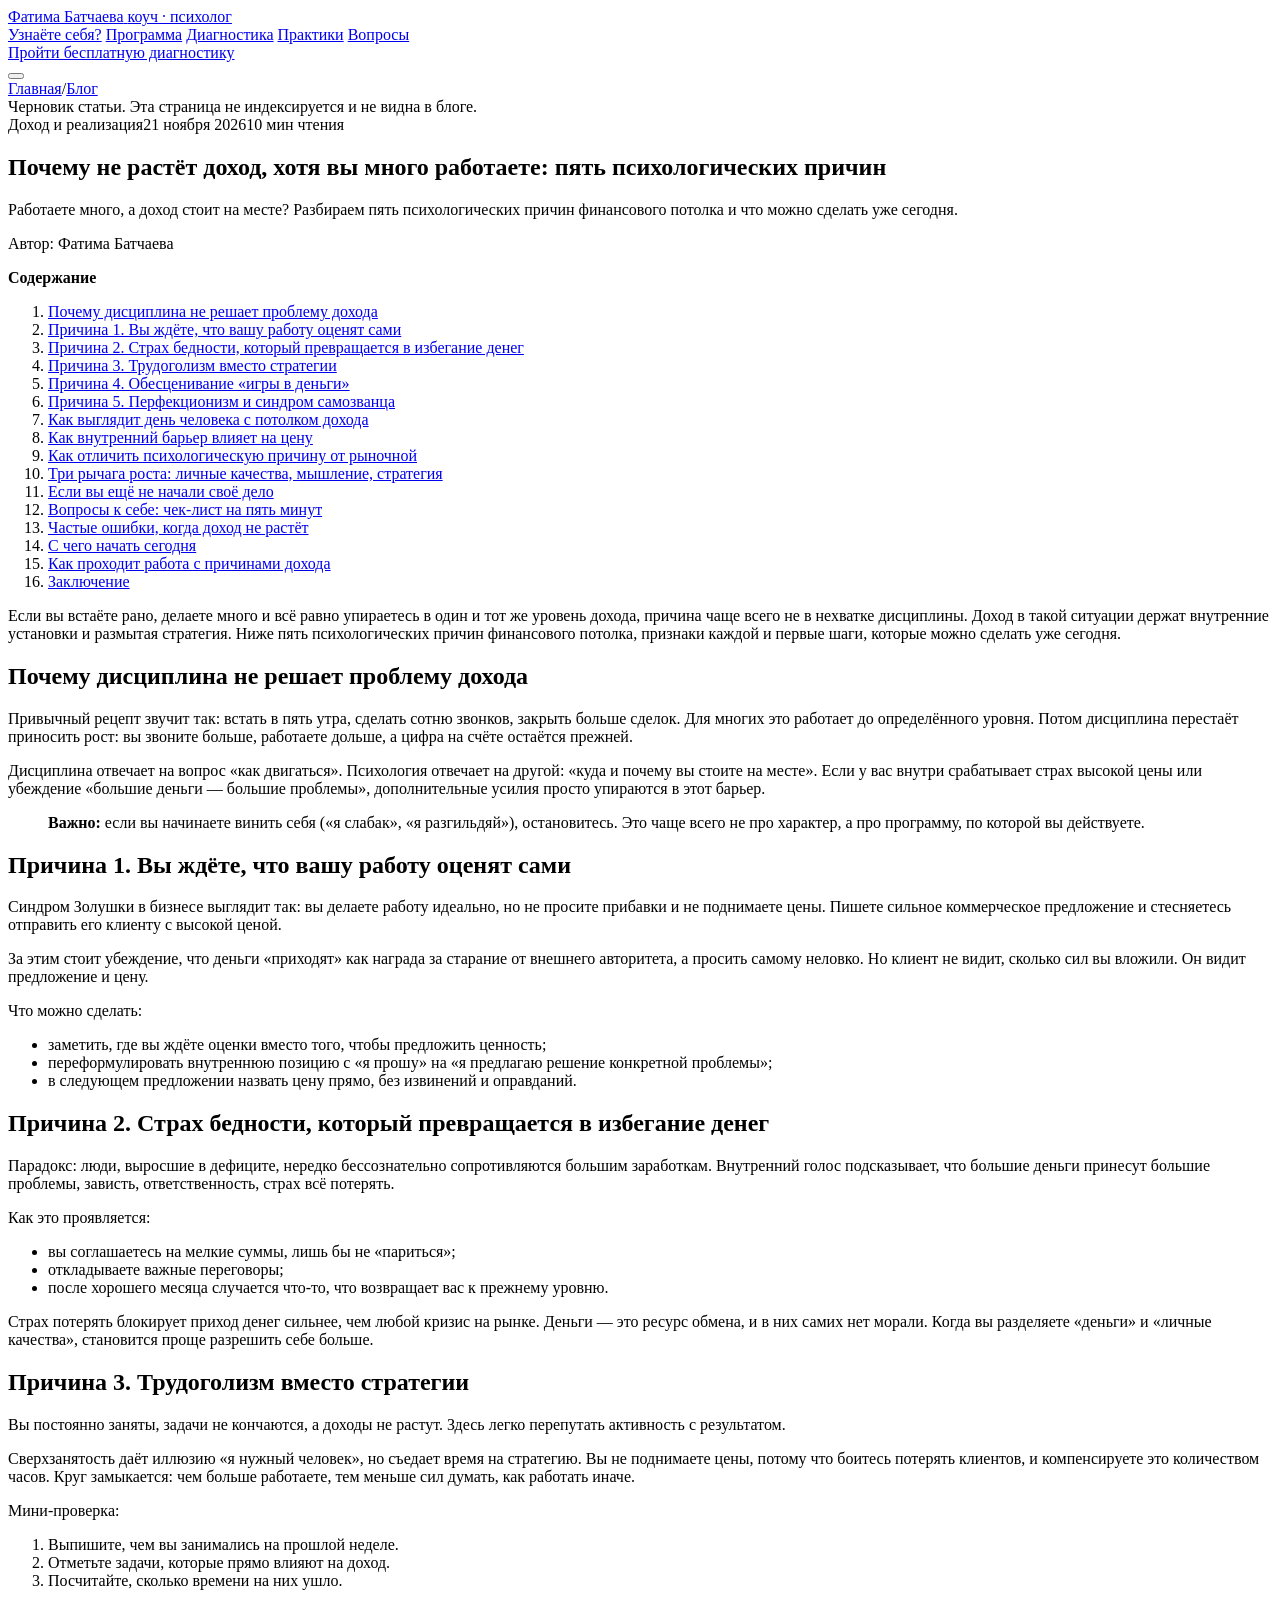
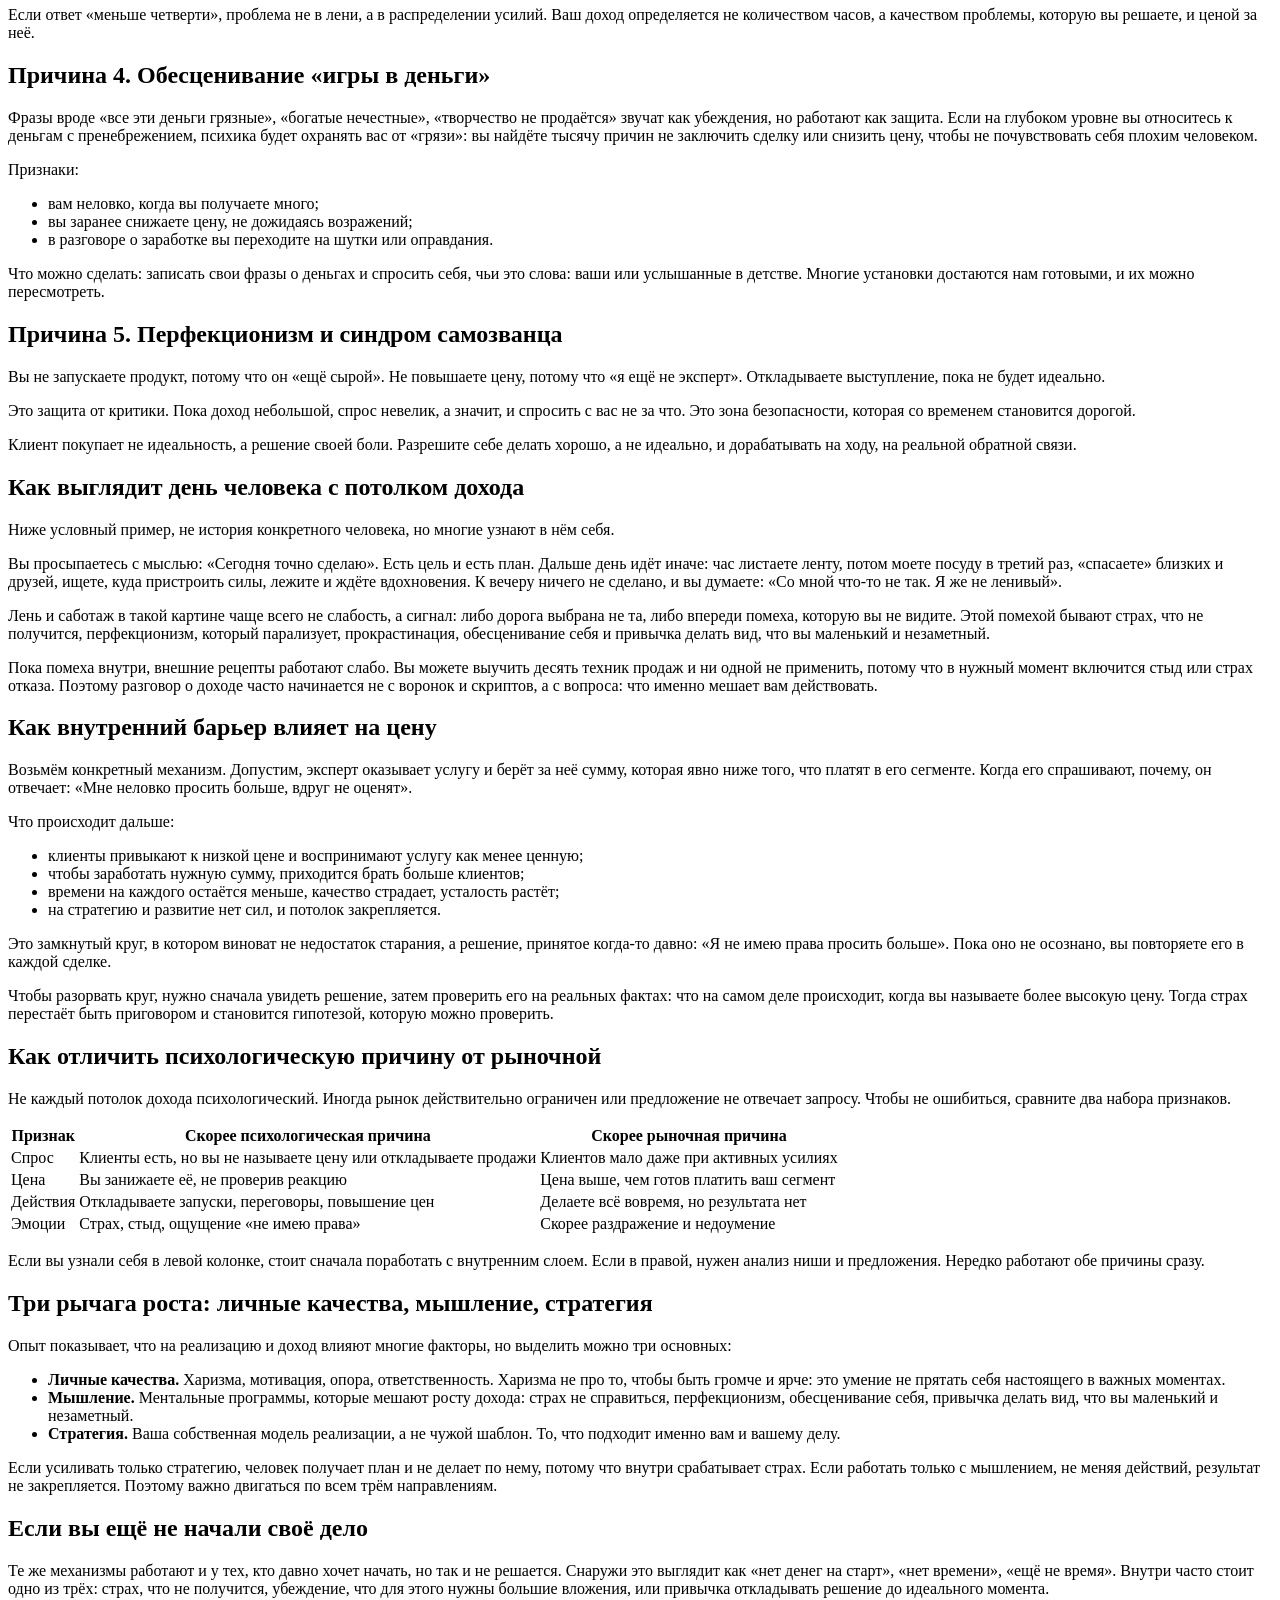
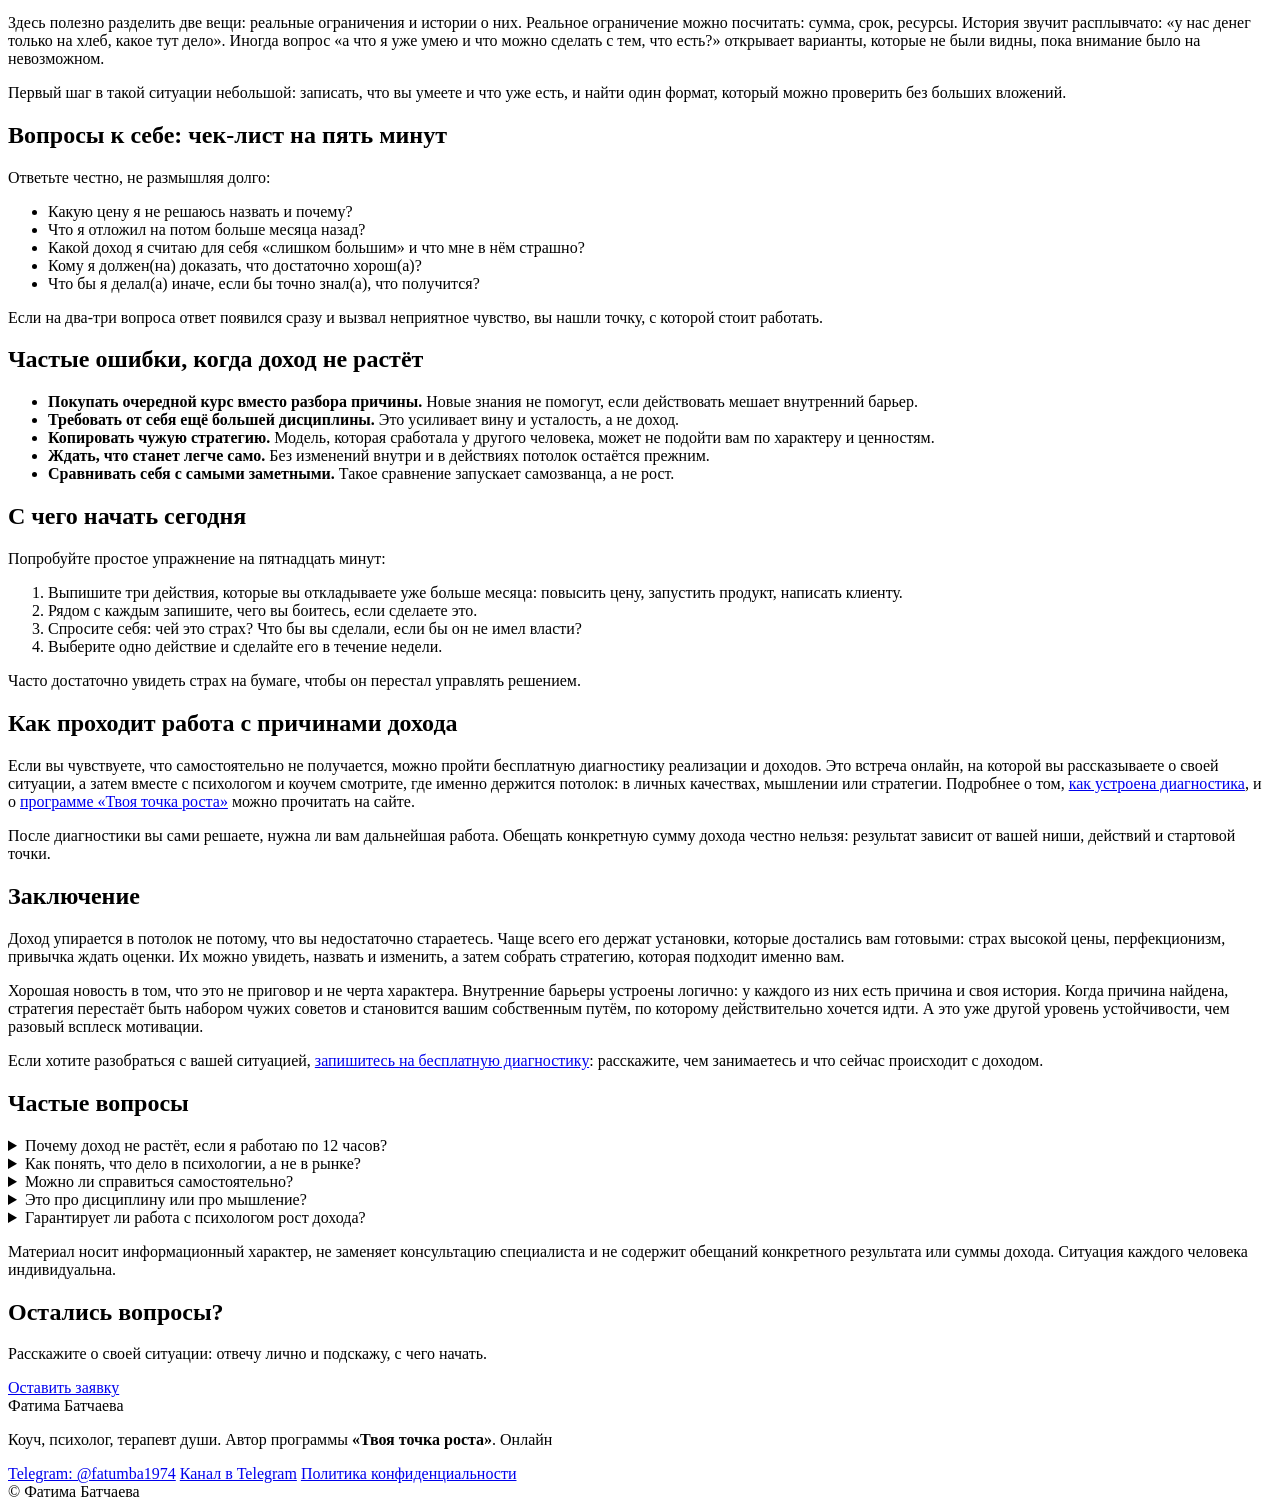
==== blog/preview/c5f47f5d8909/pochemu-ne-rastet-dohod/index.html @ 49884353 "blog: автообновление" ====
<!DOCTYPE html>
<html lang="ru">
<head>
<meta charset="UTF-8">
<meta name="viewport" content="width=device-width, initial-scale=1.0">
<title>Почему не растёт доход, хотя вы много работаете</title>
<meta name="description" content="Работаете много, а доход стоит на месте? Разбираем пять психологических причин финансового потолка и что можно сделать уже сегодня.">
<link rel="canonical" href="https://murzzsite.github.io/batchaeva-tochka-rosta/blog/pochemu-ne-rastet-dohod/">
<meta name="robots" content="noindex, nofollow">
<meta property="og:type" content="article">
<meta property="og:title" content="Почему не растёт доход, хотя вы много работаете">
<meta property="og:description" content="Работаете много, а доход стоит на месте? Разбираем пять психологических причин финансового потолка и что можно сделать уже сегодня.">
<meta property="og:url" content="https://murzzsite.github.io/batchaeva-tochka-rosta/blog/pochemu-ne-rastet-dohod/">
<meta property="og:locale" content="ru_RU">

<link rel="alternate" type="application/rss+xml" title="Фатима Батчаева — блог" href="https://murzzsite.github.io/batchaeva-tochka-rosta/feed.xml">

<link rel="preconnect" href="https://fonts.googleapis.com">
<link rel="preconnect" href="https://fonts.gstatic.com" crossorigin>
<link href="https://fonts.googleapis.com/css2?family=Playfair+Display:wght@500;600;700&family=Inter:wght@400;500;600;700;800&display=swap" rel="stylesheet">
<link rel="stylesheet" href="/batchaeva-tochka-rosta/styles.css">
<link rel="stylesheet" href="/batchaeva-tochka-rosta/blog/blog.css">
<link rel="stylesheet" href="/batchaeva-tochka-rosta/blog/blog.css">

</head>
<body class="b-page">
<header class="header" id="header">
  <div class="container header__inner">
    <a href="/batchaeva-tochka-rosta/#top" class="logo">
      <span class="logo__main">Фатима Батчаева</span>
      <span class="logo__suffix">коуч · психолог</span>
    </a>
    <nav class="nav" id="nav">
      <a href="/batchaeva-tochka-rosta/#recognize">Узнаёте себя?</a>
      <a href="/batchaeva-tochka-rosta/#program">Программа</a>
      <a href="/batchaeva-tochka-rosta/#diagnostic">Диагностика</a>
      <a href="/batchaeva-tochka-rosta/#practices">Практики</a>
      <a href="/batchaeva-tochka-rosta/#faq">Вопросы</a>
    <!-- BLOGNAV:START --><!-- BLOGNAV:END --></nav>
    <div class="header__actions">
      <a href="/batchaeva-tochka-rosta/#contact" class="btn btn--primary btn--sm">Пройти бесплатную диагностику</a>
    </div>
    <button class="burger" id="burger" aria-label="Меню">
      <span></span><span></span><span></span>
    </button>
  </div>
</header>
<main class="blog">

<article class="b-article">
  <nav class="b-crumbs" aria-label="Хлебные крошки"><a href="/batchaeva-tochka-rosta/">Главная</a><span>/</span><a href="/batchaeva-tochka-rosta/blog/">Блог</a></nav>
  <div class="b-preview">Черновик статьи. Эта страница не индексируется и не видна в блоге.</div>
  <header class="b-head">
    <div class="b-meta"><span class="b-chip">Доход и реализация</span><time datetime="2026-11-21">21 ноября 2026</time><span>10 мин чтения</span></div>
    <h1>Почему не растёт доход, хотя вы много работаете: пять психологических причин</h1>
    <p class="b-lead">Работаете много, а доход стоит на месте? Разбираем пять психологических причин финансового потолка и что можно сделать уже сегодня.</p>
    <p class="b-author">Автор: Фатима Батчаева</p>
  </header>
  
  <nav class="b-toc" aria-label="Содержание"><strong>Содержание</strong><ol><li><a href="#pochemu-disciplina-ne-reshaet-problemu-dohoda">Почему дисциплина не решает проблему дохода</a></li><li><a href="#prichina-1-vy-zhdete-chto-vashu-rabotu-ocenyat-sami">Причина 1. Вы ждёте, что вашу работу оценят сами</a></li><li><a href="#prichina-2-strah-bednosti-kotoryy-prevraschaetsya-v-izbegani">Причина 2. Страх бедности, который превращается в избегание денег</a></li><li><a href="#prichina-3-trudogolizm-vmesto-strategii">Причина 3. Трудоголизм вместо стратегии</a></li><li><a href="#prichina-4-obescenivanie-igry-v-dengi">Причина 4. Обесценивание «игры в деньги»</a></li><li><a href="#prichina-5-perfekcionizm-i-sindrom-samozvanca">Причина 5. Перфекционизм и синдром самозванца</a></li><li><a href="#kak-vyglyadit-den-cheloveka-s-potolkom-dohoda">Как выглядит день человека с потолком дохода</a></li><li><a href="#kak-vnutrenniy-barer-vliyaet-na-cenu">Как внутренний барьер влияет на цену</a></li><li><a href="#kak-otlichit-psihologicheskuyu-prichinu-ot-rynochnoy">Как отличить психологическую причину от рыночной</a></li><li><a href="#tri-rychaga-rosta-lichnye-kachestva-myshlenie-strategiya">Три рычага роста: личные качества, мышление, стратегия</a></li><li><a href="#esli-vy-esche-ne-nachali-svoe-delo">Если вы ещё не начали своё дело</a></li><li><a href="#voprosy-k-sebe-chek-list-na-pyat-minut">Вопросы к себе: чек-лист на пять минут</a></li><li><a href="#chastye-oshibki-kogda-dohod-ne-rastet">Частые ошибки, когда доход не растёт</a></li><li><a href="#s-chego-nachat-segodnya">С чего начать сегодня</a></li><li><a href="#kak-prohodit-rabota-s-prichinami-dohoda">Как проходит работа с причинами дохода</a></li><li><a href="#zaklyuchenie">Заключение</a></li></ol></nav>
  <div class="b-content"><p>Если вы встаёте рано, делаете много и всё равно упираетесь в один и тот же уровень дохода, причина чаще всего не в нехватке дисциплины. Доход в такой ситуации держат внутренние установки и размытая стратегия. Ниже пять психологических причин финансового потолка, признаки каждой и первые шаги, которые можно сделать уже сегодня.</p>
<h2 id="pochemu-disciplina-ne-reshaet-problemu-dohoda">Почему дисциплина не решает проблему дохода</h2>
<p>Привычный рецепт звучит так: встать в пять утра, сделать сотню звонков, закрыть больше сделок. Для многих это работает до определённого уровня. Потом дисциплина перестаёт приносить рост: вы звоните больше, работаете дольше, а цифра на счёте остаётся прежней.</p>
<p>Дисциплина отвечает на вопрос «как двигаться». Психология отвечает на другой: «куда и почему вы стоите на месте». Если у вас внутри срабатывает страх высокой цены или убеждение «большие деньги — большие проблемы», дополнительные усилия просто упираются в этот барьер.</p>
<blockquote><p><strong>Важно:</strong> если вы начинаете винить себя («я слабак», «я разгильдяй»), остановитесь. Это чаще всего не про характер, а про программу, по которой вы действуете.</p></blockquote>
<h2 id="prichina-1-vy-zhdete-chto-vashu-rabotu-ocenyat-sami">Причина 1. Вы ждёте, что вашу работу оценят сами</h2>
<p>Синдром Золушки в бизнесе выглядит так: вы делаете работу идеально, но не просите прибавки и не поднимаете цены. Пишете сильное коммерческое предложение и стесняетесь отправить его клиенту с высокой ценой.</p>
<p>За этим стоит убеждение, что деньги «приходят» как награда за старание от внешнего авторитета, а просить самому неловко. Но клиент не видит, сколько сил вы вложили. Он видит предложение и цену.</p>
<p>Что можно сделать:</p>
<ul><li>заметить, где вы ждёте оценки вместо того, чтобы предложить ценность;</li><li>переформулировать внутреннюю позицию с «я прошу» на «я предлагаю решение конкретной проблемы»;</li><li>в следующем предложении назвать цену прямо, без извинений и оправданий.</li></ul>
<h2 id="prichina-2-strah-bednosti-kotoryy-prevraschaetsya-v-izbegani">Причина 2. Страх бедности, который превращается в избегание денег</h2>
<p>Парадокс: люди, выросшие в дефиците, нередко бессознательно сопротивляются большим заработкам. Внутренний голос подсказывает, что большие деньги принесут большие проблемы, зависть, ответственность, страх всё потерять.</p>
<p>Как это проявляется:</p>
<ul><li>вы соглашаетесь на мелкие суммы, лишь бы не «париться»;</li><li>откладываете важные переговоры;</li><li>после хорошего месяца случается что-то, что возвращает вас к прежнему уровню.</li></ul>
<p>Страх потерять блокирует приход денег сильнее, чем любой кризис на рынке. Деньги — это ресурс обмена, и в них самих нет морали. Когда вы разделяете «деньги» и «личные качества», становится проще разрешить себе больше.</p>
<h2 id="prichina-3-trudogolizm-vmesto-strategii">Причина 3. Трудоголизм вместо стратегии</h2>
<p>Вы постоянно заняты, задачи не кончаются, а доходы не растут. Здесь легко перепутать активность с результатом.</p>
<p>Сверхзанятость даёт иллюзию «я нужный человек», но съедает время на стратегию. Вы не поднимаете цены, потому что боитесь потерять клиентов, и компенсируете это количеством часов. Круг замыкается: чем больше работаете, тем меньше сил думать, как работать иначе.</p>
<p>Мини-проверка:</p>
<ol><li>Выпишите, чем вы занимались на прошлой неделе.</li><li>Отметьте задачи, которые прямо влияют на доход.</li><li>Посчитайте, сколько времени на них ушло.</li></ol>
<p>Если ответ «меньше четверти», проблема не в лени, а в распределении усилий. Ваш доход определяется не количеством часов, а качеством проблемы, которую вы решаете, и ценой за неё.</p>
<h2 id="prichina-4-obescenivanie-igry-v-dengi">Причина 4. Обесценивание «игры в деньги»</h2>
<p>Фразы вроде «все эти деньги грязные», «богатые нечестные», «творчество не продаётся» звучат как убеждения, но работают как защита. Если на глубоком уровне вы относитесь к деньгам с пренебрежением, психика будет охранять вас от «грязи»: вы найдёте тысячу причин не заключить сделку или снизить цену, чтобы не почувствовать себя плохим человеком.</p>
<p>Признаки:</p>
<ul><li>вам неловко, когда вы получаете много;</li><li>вы заранее снижаете цену, не дожидаясь возражений;</li><li>в разговоре о заработке вы переходите на шутки или оправдания.</li></ul>
<p>Что можно сделать: записать свои фразы о деньгах и спросить себя, чьи это слова: ваши или услышанные в детстве. Многие установки достаются нам готовыми, и их можно пересмотреть.</p>
<h2 id="prichina-5-perfekcionizm-i-sindrom-samozvanca">Причина 5. Перфекционизм и синдром самозванца</h2>
<p>Вы не запускаете продукт, потому что он «ещё сырой». Не повышаете цену, потому что «я ещё не эксперт». Откладываете выступление, пока не будет идеально.</p>
<p>Это защита от критики. Пока доход небольшой, спрос невелик, а значит, и спросить с вас не за что. Это зона безопасности, которая со временем становится дорогой.</p>
<p>Клиент покупает не идеальность, а решение своей боли. Разрешите себе делать хорошо, а не идеально, и дорабатывать на ходу, на реальной обратной связи.</p>
<h2 id="kak-vyglyadit-den-cheloveka-s-potolkom-dohoda">Как выглядит день человека с потолком дохода</h2>
<p>Ниже условный пример, не история конкретного человека, но многие узнают в нём себя.</p>
<p>Вы просыпаетесь с мыслью: «Сегодня точно сделаю». Есть цель и есть план. Дальше день идёт иначе: час листаете ленту, потом моете посуду в третий раз, «спасаете» близких и друзей, ищете, куда пристроить силы, лежите и ждёте вдохновения. К вечеру ничего не сделано, и вы думаете: «Со мной что-то не так. Я же не ленивый».</p>
<p>Лень и саботаж в такой картине чаще всего не слабость, а сигнал: либо дорога выбрана не та, либо впереди помеха, которую вы не видите. Этой помехой бывают страх, что не получится, перфекционизм, который парализует, прокрастинация, обесценивание себя и привычка делать вид, что вы маленький и незаметный.</p>
<p>Пока помеха внутри, внешние рецепты работают слабо. Вы можете выучить десять техник продаж и ни одной не применить, потому что в нужный момент включится стыд или страх отказа. Поэтому разговор о доходе часто начинается не с воронок и скриптов, а с вопроса: что именно мешает вам действовать.</p>
<h2 id="kak-vnutrenniy-barer-vliyaet-na-cenu">Как внутренний барьер влияет на цену</h2>
<p>Возьмём конкретный механизм. Допустим, эксперт оказывает услугу и берёт за неё сумму, которая явно ниже того, что платят в его сегменте. Когда его спрашивают, почему, он отвечает: «Мне неловко просить больше, вдруг не оценят».</p>
<p>Что происходит дальше:</p>
<ul><li>клиенты привыкают к низкой цене и воспринимают услугу как менее ценную;</li><li>чтобы заработать нужную сумму, приходится брать больше клиентов;</li><li>времени на каждого остаётся меньше, качество страдает, усталость растёт;</li><li>на стратегию и развитие нет сил, и потолок закрепляется.</li></ul>
<p>Это замкнутый круг, в котором виноват не недостаток старания, а решение, принятое когда-то давно: «Я не имею права просить больше». Пока оно не осознано, вы повторяете его в каждой сделке.</p>
<p>Чтобы разорвать круг, нужно сначала увидеть решение, затем проверить его на реальных фактах: что на самом деле происходит, когда вы называете более высокую цену. Тогда страх перестаёт быть приговором и становится гипотезой, которую можно проверить.</p>
<h2 id="kak-otlichit-psihologicheskuyu-prichinu-ot-rynochnoy">Как отличить психологическую причину от рыночной</h2>
<p>Не каждый потолок дохода психологический. Иногда рынок действительно ограничен или предложение не отвечает запросу. Чтобы не ошибиться, сравните два набора признаков.</p>
<div class="b-table"><table><thead><tr><th>Признак</th><th>Скорее психологическая причина</th><th>Скорее рыночная причина</th></tr></thead><tbody><tr><td>Спрос</td><td>Клиенты есть, но вы не называете цену или откладываете продажи</td><td>Клиентов мало даже при активных усилиях</td></tr><tr><td>Цена</td><td>Вы занижаете её, не проверив реакцию</td><td>Цена выше, чем готов платить ваш сегмент</td></tr><tr><td>Действия</td><td>Откладываете запуски, переговоры, повышение цен</td><td>Делаете всё вовремя, но результата нет</td></tr><tr><td>Эмоции</td><td>Страх, стыд, ощущение «не имею права»</td><td>Скорее раздражение и недоумение</td></tr></tbody></table></div>
<p>Если вы узнали себя в левой колонке, стоит сначала поработать с внутренним слоем. Если в правой, нужен анализ ниши и предложения. Нередко работают обе причины сразу.</p>
<h2 id="tri-rychaga-rosta-lichnye-kachestva-myshlenie-strategiya">Три рычага роста: личные качества, мышление, стратегия</h2>
<p>Опыт показывает, что на реализацию и доход влияют многие факторы, но выделить можно три основных:</p>
<ul><li><strong>Личные качества.</strong> Харизма, мотивация, опора, ответственность. Харизма не про то, чтобы быть громче и ярче: это умение не прятать себя настоящего в важных моментах.</li><li><strong>Мышление.</strong> Ментальные программы, которые мешают росту дохода: страх не справиться, перфекционизм, обесценивание себя, привычка делать вид, что вы маленький и незаметный.</li><li><strong>Стратегия.</strong> Ваша собственная модель реализации, а не чужой шаблон. То, что подходит именно вам и вашему делу.</li></ul>
<p>Если усиливать только стратегию, человек получает план и не делает по нему, потому что внутри срабатывает страх. Если работать только с мышлением, не меняя действий, результат не закрепляется. Поэтому важно двигаться по всем трём направлениям.</p>
<h2 id="esli-vy-esche-ne-nachali-svoe-delo">Если вы ещё не начали своё дело</h2>
<p>Те же механизмы работают и у тех, кто давно хочет начать, но так и не решается. Снаружи это выглядит как «нет денег на старт», «нет времени», «ещё не время». Внутри часто стоит одно из трёх: страх, что не получится, убеждение, что для этого нужны большие вложения, или привычка откладывать решение до идеального момента.</p>
<p>Здесь полезно разделить две вещи: реальные ограничения и истории о них. Реальное ограничение можно посчитать: сумма, срок, ресурсы. История звучит расплывчато: «у нас денег только на хлеб, какое тут дело». Иногда вопрос «а что я уже умею и что можно сделать с тем, что есть?» открывает варианты, которые не были видны, пока внимание было на невозможном.</p>
<p>Первый шаг в такой ситуации небольшой: записать, что вы умеете и что уже есть, и найти один формат, который можно проверить без больших вложений.</p>
<h2 id="voprosy-k-sebe-chek-list-na-pyat-minut">Вопросы к себе: чек-лист на пять минут</h2>
<p>Ответьте честно, не размышляя долго:</p>
<ul><li>Какую цену я не решаюсь назвать и почему?</li><li>Что я отложил на потом больше месяца назад?</li><li>Какой доход я считаю для себя «слишком большим» и что мне в нём страшно?</li><li>Кому я должен(на) доказать, что достаточно хорош(а)?</li><li>Что бы я делал(а) иначе, если бы точно знал(а), что получится?</li></ul>
<p>Если на два-три вопроса ответ появился сразу и вызвал неприятное чувство, вы нашли точку, с которой стоит работать.</p>
<h2 id="chastye-oshibki-kogda-dohod-ne-rastet">Частые ошибки, когда доход не растёт</h2>
<ul><li><strong>Покупать очередной курс вместо разбора причины.</strong> Новые знания не помогут, если действовать мешает внутренний барьер.</li><li><strong>Требовать от себя ещё большей дисциплины.</strong> Это усиливает вину и усталость, а не доход.</li><li><strong>Копировать чужую стратегию.</strong> Модель, которая сработала у другого человека, может не подойти вам по характеру и ценностям.</li><li><strong>Ждать, что станет легче само.</strong> Без изменений внутри и в действиях потолок остаётся прежним.</li><li><strong>Сравнивать себя с самыми заметными.</strong> Такое сравнение запускает самозванца, а не рост.</li></ul>
<h2 id="s-chego-nachat-segodnya">С чего начать сегодня</h2>
<p>Попробуйте простое упражнение на пятнадцать минут:</p>
<ol><li>Выпишите три действия, которые вы откладываете уже больше месяца: повысить цену, запустить продукт, написать клиенту.</li><li>Рядом с каждым запишите, чего вы боитесь, если сделаете это.</li><li>Спросите себя: чей это страх? Что бы вы сделали, если бы он не имел власти?</li><li>Выберите одно действие и сделайте его в течение недели.</li></ol>
<p>Часто достаточно увидеть страх на бумаге, чтобы он перестал управлять решением.</p>
<h2 id="kak-prohodit-rabota-s-prichinami-dohoda">Как проходит работа с причинами дохода</h2>
<p>Если вы чувствуете, что самостоятельно не получается, можно пройти бесплатную диагностику реализации и доходов. Это встреча онлайн, на которой вы рассказываете о своей ситуации, а затем вместе с психологом и коучем смотрите, где именно держится потолок: в личных качествах, мышлении или стратегии. Подробнее о том, <a href="/batchaeva-tochka-rosta/#diagnostic">как устроена диагностика</a>, и о <a href="/batchaeva-tochka-rosta/#program">программе «Твоя точка роста»</a> можно прочитать на сайте.</p>
<p>После диагностики вы сами решаете, нужна ли вам дальнейшая работа. Обещать конкретную сумму дохода честно нельзя: результат зависит от вашей ниши, действий и стартовой точки.</p>
<h2 id="zaklyuchenie">Заключение</h2>
<p>Доход упирается в потолок не потому, что вы недостаточно стараетесь. Чаще всего его держат установки, которые достались вам готовыми: страх высокой цены, перфекционизм, привычка ждать оценки. Их можно увидеть, назвать и изменить, а затем собрать стратегию, которая подходит именно вам.</p>
<p>Хорошая новость в том, что это не приговор и не черта характера. Внутренние барьеры устроены логично: у каждого из них есть причина и своя история. Когда причина найдена, стратегия перестаёт быть набором чужих советов и становится вашим собственным путём, по которому действительно хочется идти. А это уже другой уровень устойчивости, чем разовый всплеск мотивации.</p>
<p>Если хотите разобраться с вашей ситуацией, <a href="/batchaeva-tochka-rosta/#contact">запишитесь на бесплатную диагностику</a>: расскажите, чем занимаетесь и что сейчас происходит с доходом.</p></div>
  <section class="b-faq"><h2>Частые вопросы</h2><details><summary>Почему доход не растёт, если я работаю по 12 часов?</summary><p>Доход зависит не от количества часов, а от ценности решаемой проблемы и вашей цены за неё. Если вы занижаете цену, боитесь поднимать её или подменяете результат занятостью, дополнительные часы не дадут роста.</p></details><details><summary>Как понять, что дело в психологии, а не в рынке?</summary><p>Если рынок для вашей услуги есть, а вы откладываете запуски, стесняетесь называть цену или соглашаетесь на мелкие суммы, причина, скорее всего, внутри. Рыночные ограничения проверяются отдельно: по спросу, конкуренции и предложению.</p></details><details><summary>Можно ли справиться самостоятельно?</summary><p>Часть установок можно заметить самому: достаточно честно ответить на вопросы из этой статьи. Но глубинные страхи и решения прошлого часто не видны изнутри, и тогда помогает взгляд специалиста.</p></details><details><summary>Это про дисциплину или про мышление?</summary><p>Дисциплина отвечает за то, как вы двигаетесь, мышление за то, куда и почему вы стоите на месте. Если вы уже работаете много, а результата нет, начинать стоит с мышления и стратегии.</p></details><details><summary>Гарантирует ли работа с психологом рост дохода?</summary><p>Нет. Конкретный результат зависит от вашей ниши, действий и стартовой точки. Работа над причинами убирает внутренние барьеры, но не заменяет решения и шаги, которые вы делаете в бизнесе.</p></details></section>
  <p class="b-disclaimer">Материал носит информационный характер, не заменяет консультацию специалиста и не содержит обещаний конкретного результата или суммы дохода. Ситуация каждого человека индивидуальна.</p>
  <aside class="b-cta"><h2>Остались вопросы?</h2><p>Расскажите о своей ситуации: отвечу лично и подскажу, с чего начать.</p><a class="btn btn--primary b-cta__btn" href="/batchaeva-tochka-rosta/#contact">Оставить заявку</a></aside>
</article>

</main>
<footer class="footer">
  <div class="container footer__inner">
    <div class="footer__brand">
      <span class="logo__main">Фатима Батчаева</span>
      <p>Коуч, психолог, терапевт души. Автор программы <strong>«Твоя точка роста»</strong>. Онлайн</p>
    </div>
    <div class="footer__links">
      <a href="https://t.me/fatumba1974" target="_blank" rel="noopener">Telegram: @fatumba1974</a>
      <a href="https://t.me/FB_psy_terapya_dushi" target="_blank" rel="noopener">Канал в Telegram</a>
      <a href="/batchaeva-tochka-rosta/privacy.html">Политика конфиденциальности</a>
    </div>
    <div class="footer__copy">
      <span>© <span id="year"></span> Фатима Батчаева</span>
    </div>
  </div>
</footer>
<script src="/batchaeva-tochka-rosta/script.js" defer></script>

</body>
</html>
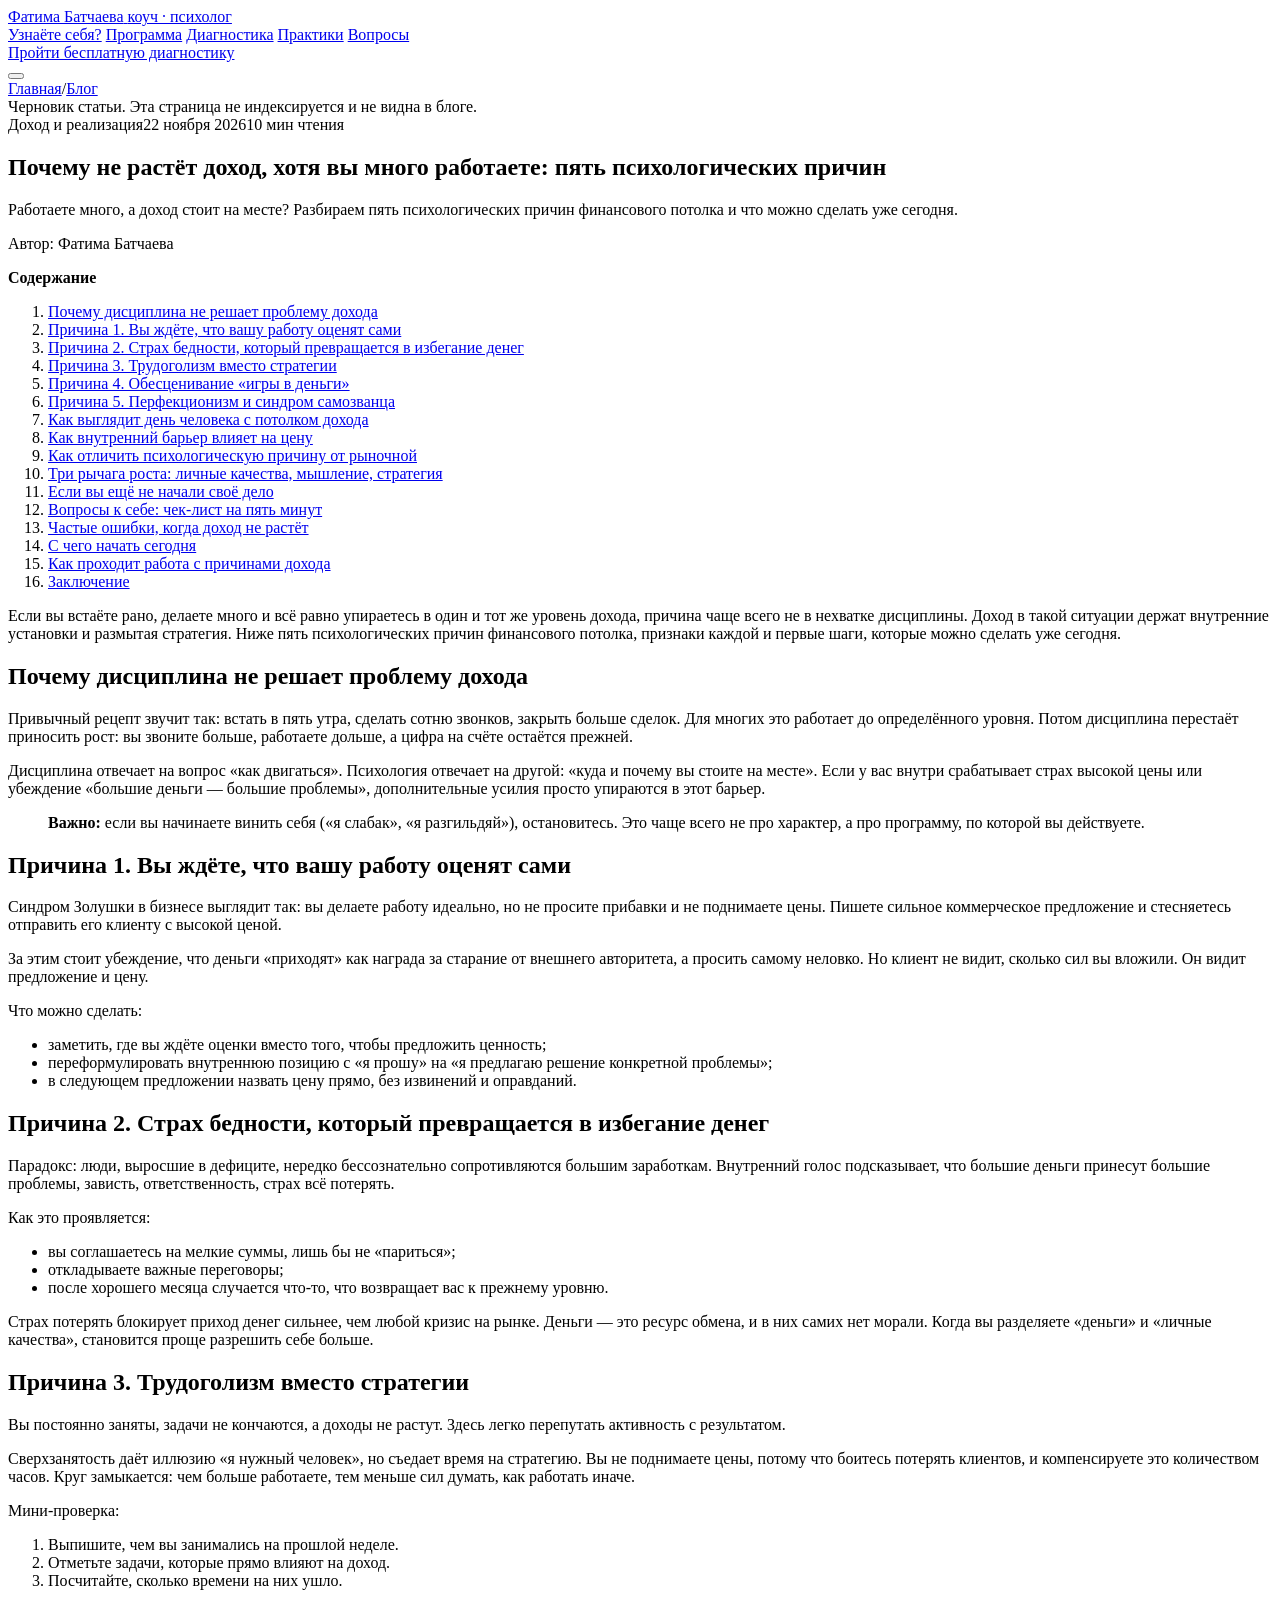
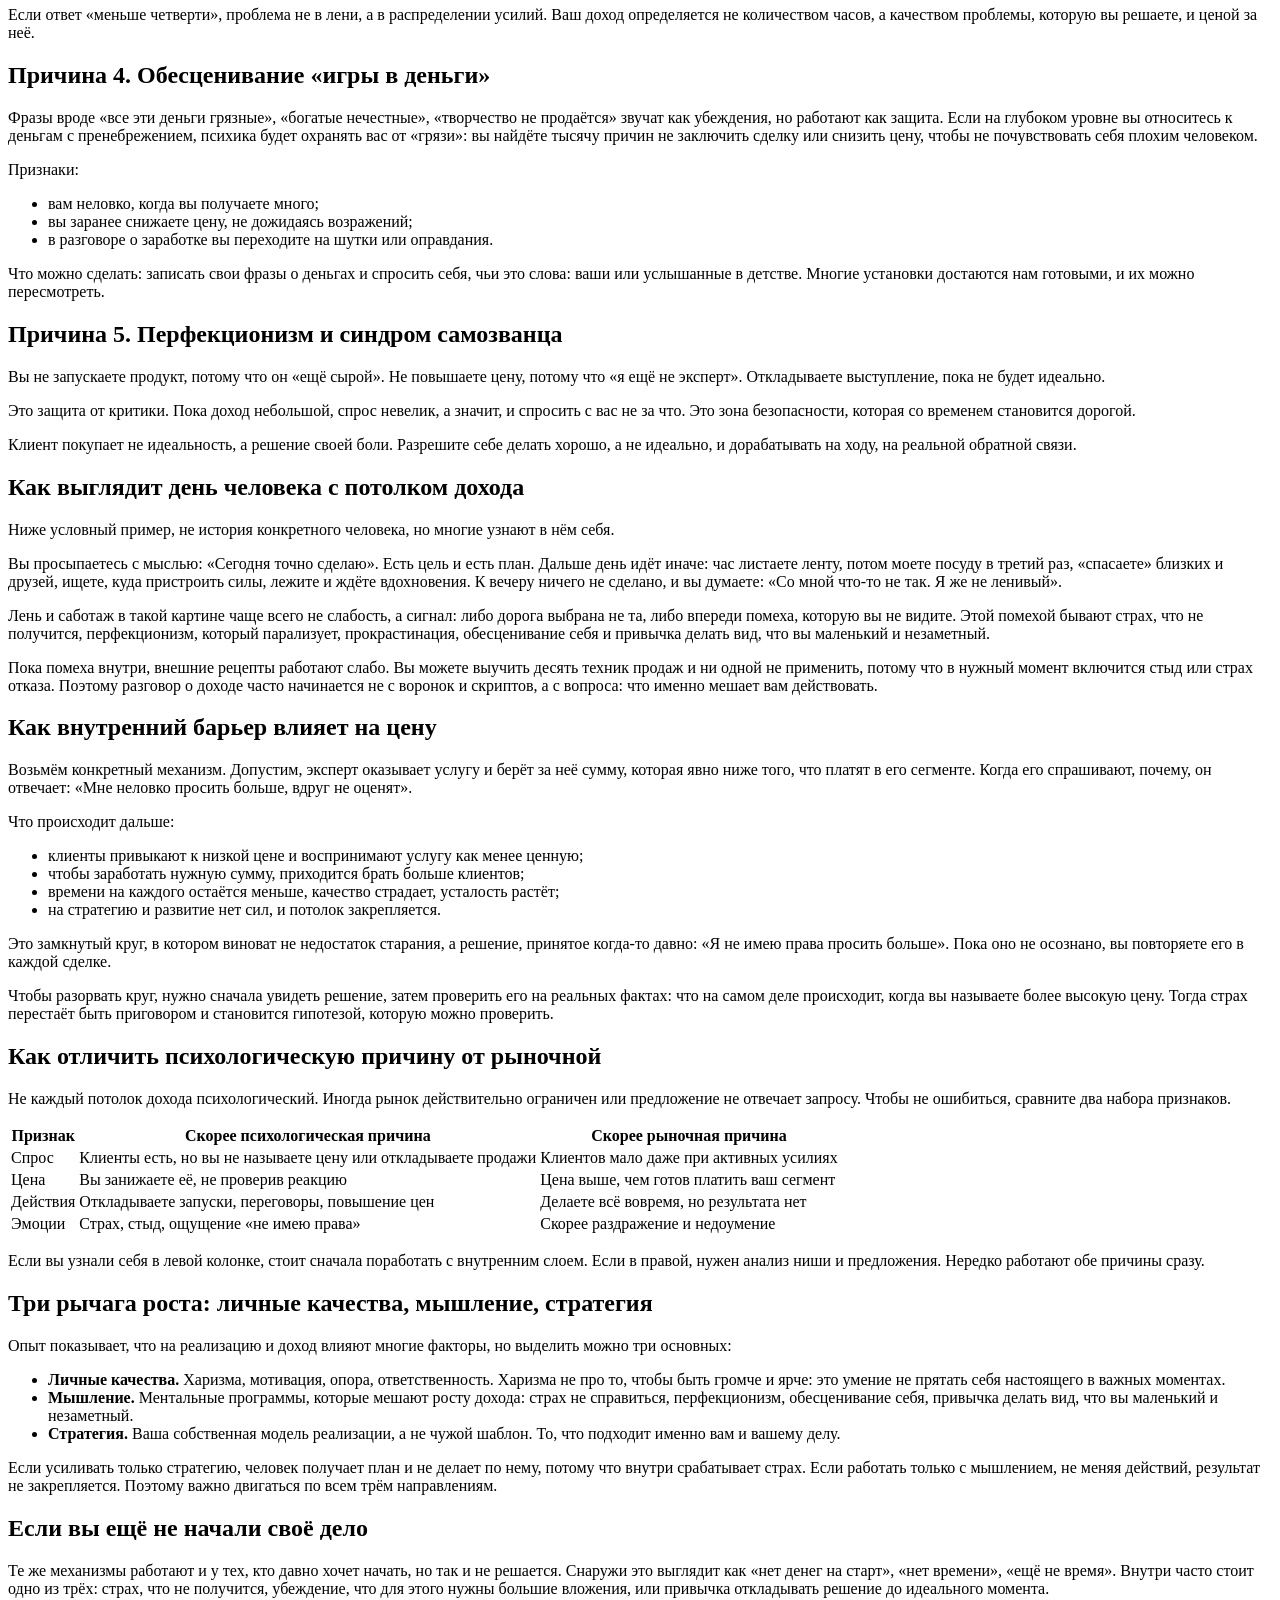
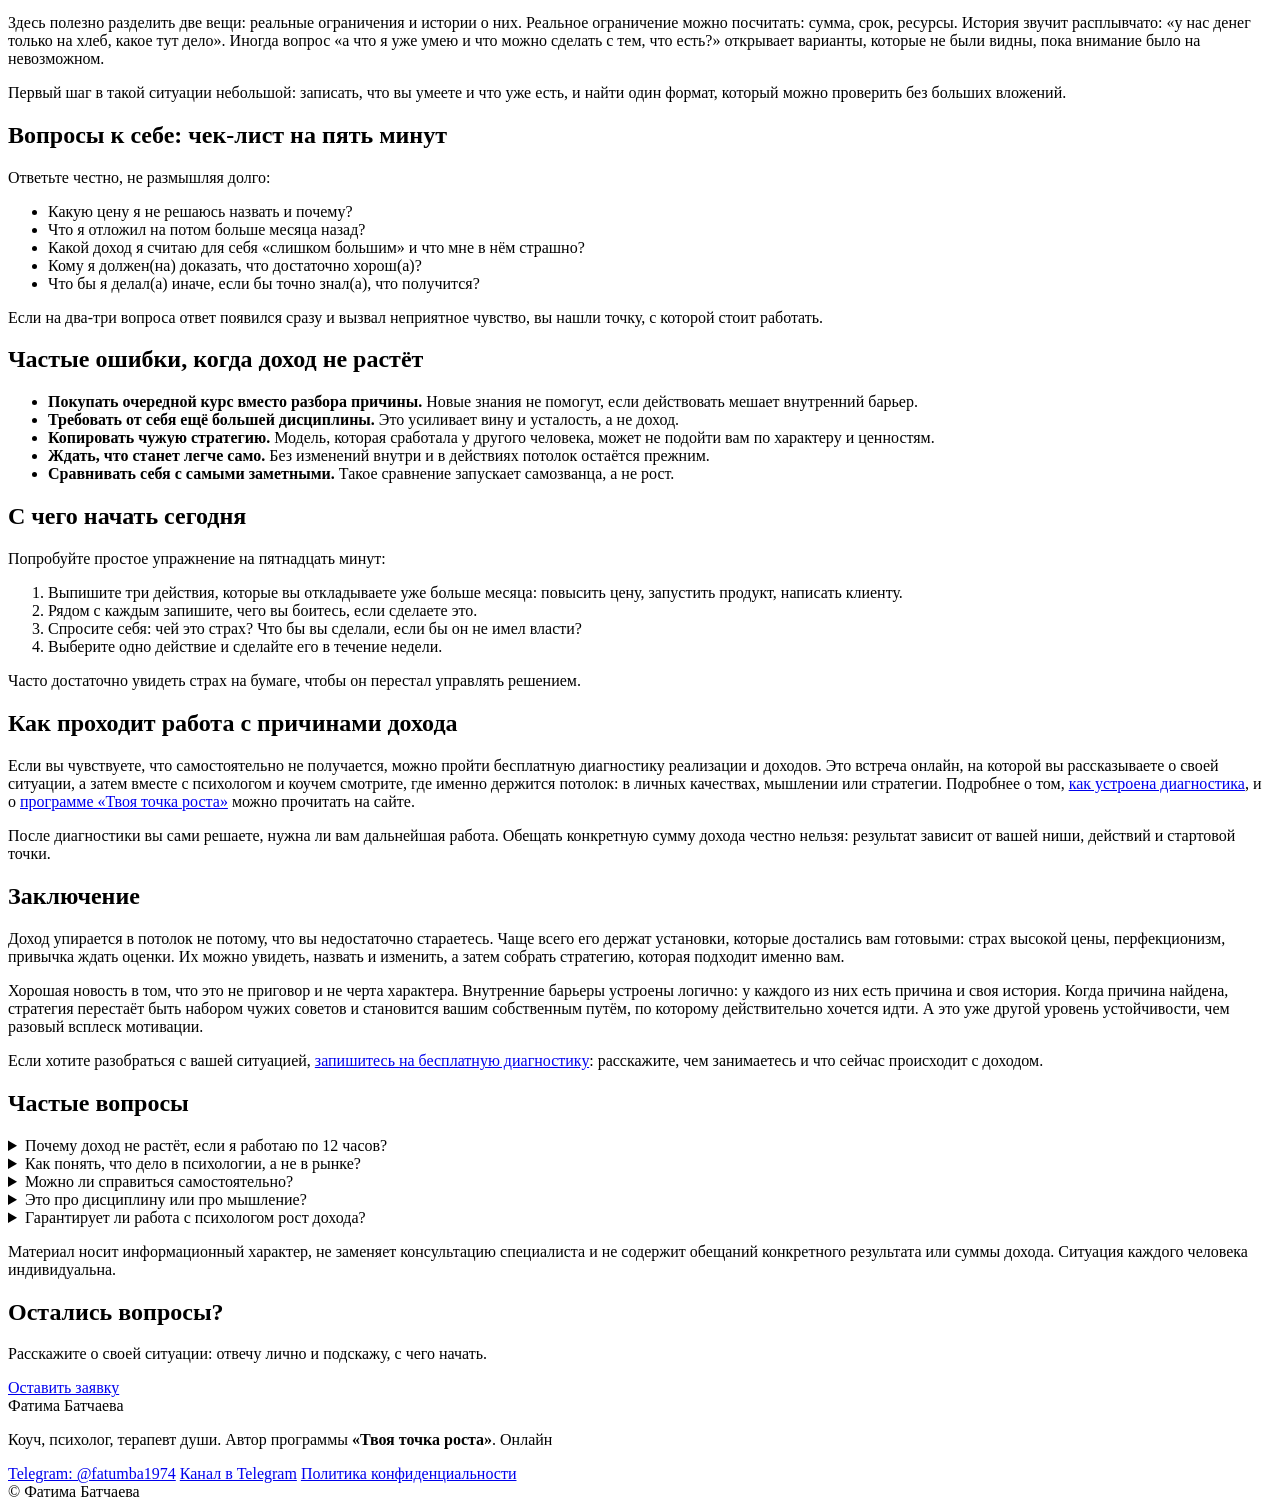
==== commit 269944af: "blog: автообновление" ====
--- a/blog/preview/c5f47f5d8909/pochemu-ne-rastet-dohod/index.html
+++ b/blog/preview/c5f47f5d8909/pochemu-ne-rastet-dohod/index.html
@@ -51,7 +51,7 @@
   <nav class="b-crumbs" aria-label="Хлебные крошки"><a href="/batchaeva-tochka-rosta/">Главная</a><span>/</span><a href="/batchaeva-tochka-rosta/blog/">Блог</a></nav>
   <div class="b-preview">Черновик статьи. Эта страница не индексируется и не видна в блоге.</div>
   <header class="b-head">
-    <div class="b-meta"><span class="b-chip">Доход и реализация</span><time datetime="2026-11-21">21 ноября 2026</time><span>10 мин чтения</span></div>
+    <div class="b-meta"><span class="b-chip">Доход и реализация</span><time datetime="2026-11-22">22 ноября 2026</time><span>10 мин чтения</span></div>
     <h1>Почему не растёт доход, хотя вы много работаете: пять психологических причин</h1>
     <p class="b-lead">Работаете много, а доход стоит на месте? Разбираем пять психологических причин финансового потолка и что можно сделать уже сегодня.</p>
     <p class="b-author">Автор: Фатима Батчаева</p>
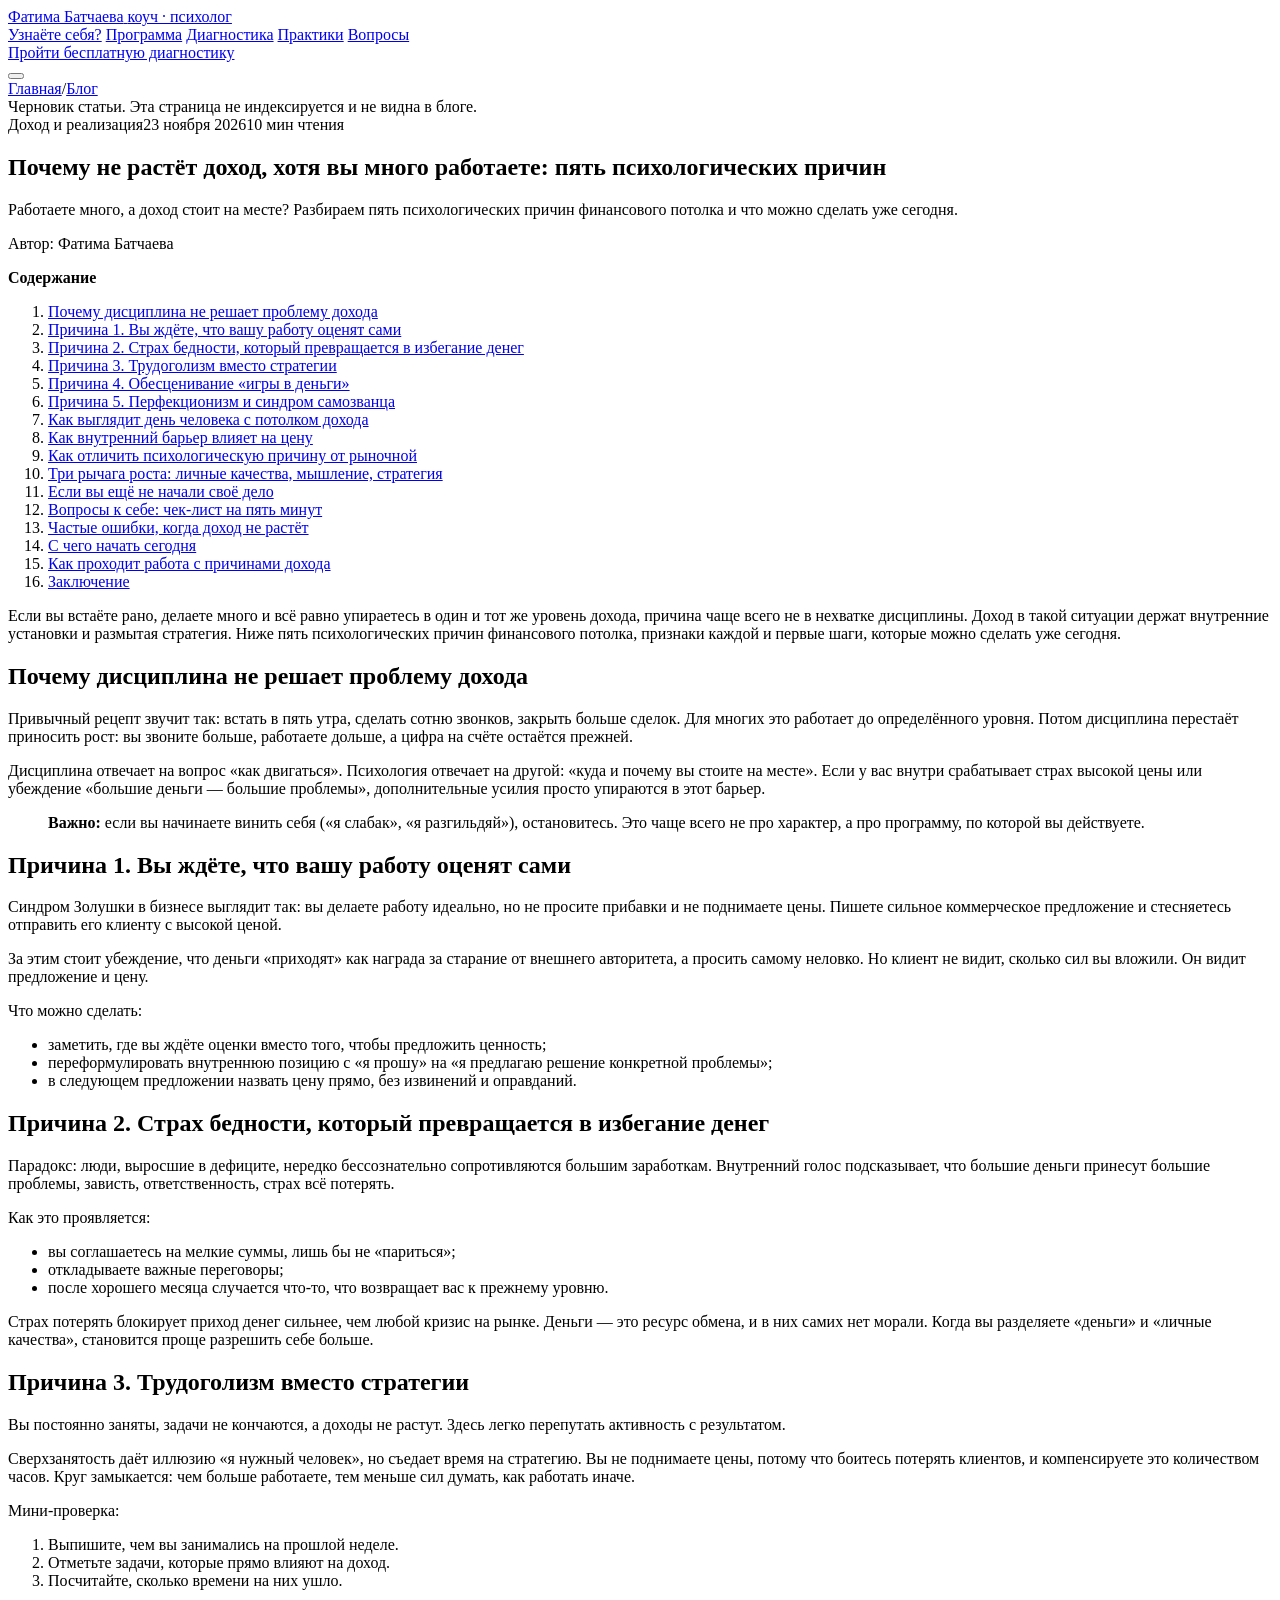
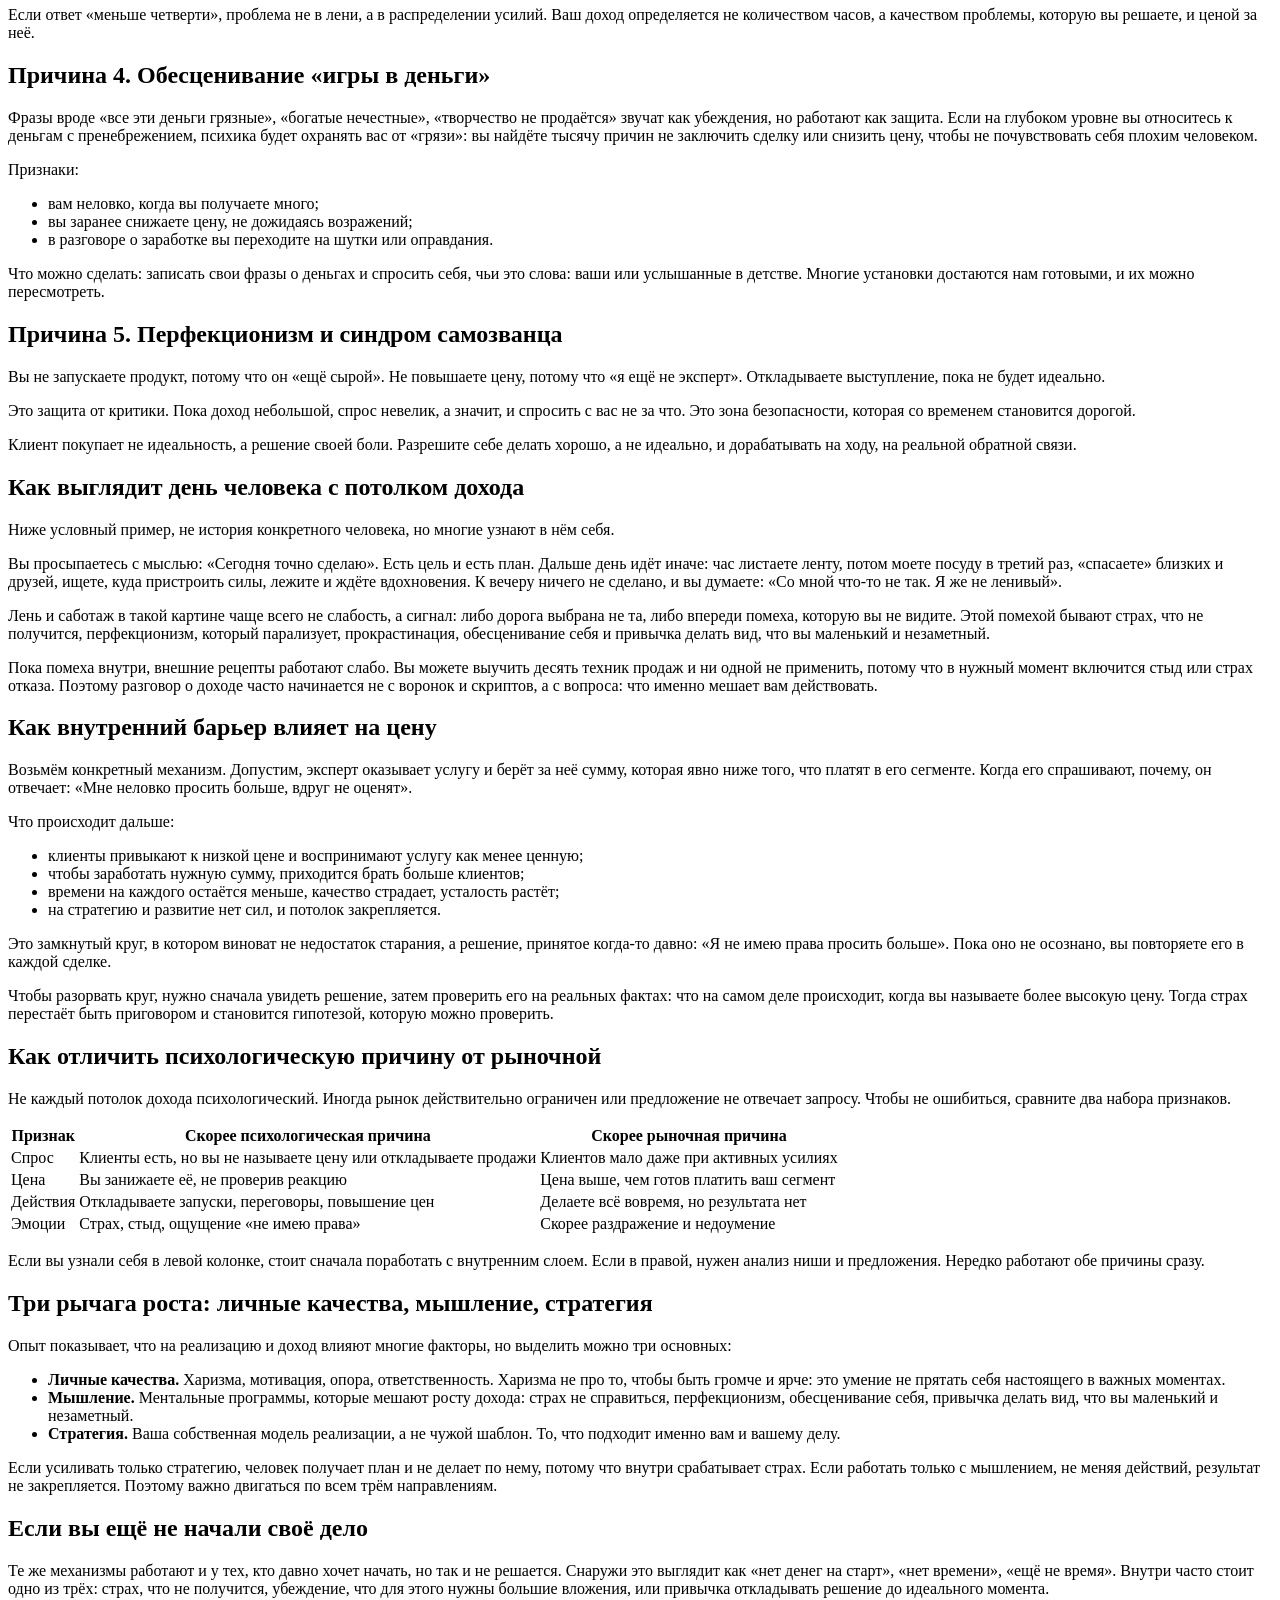
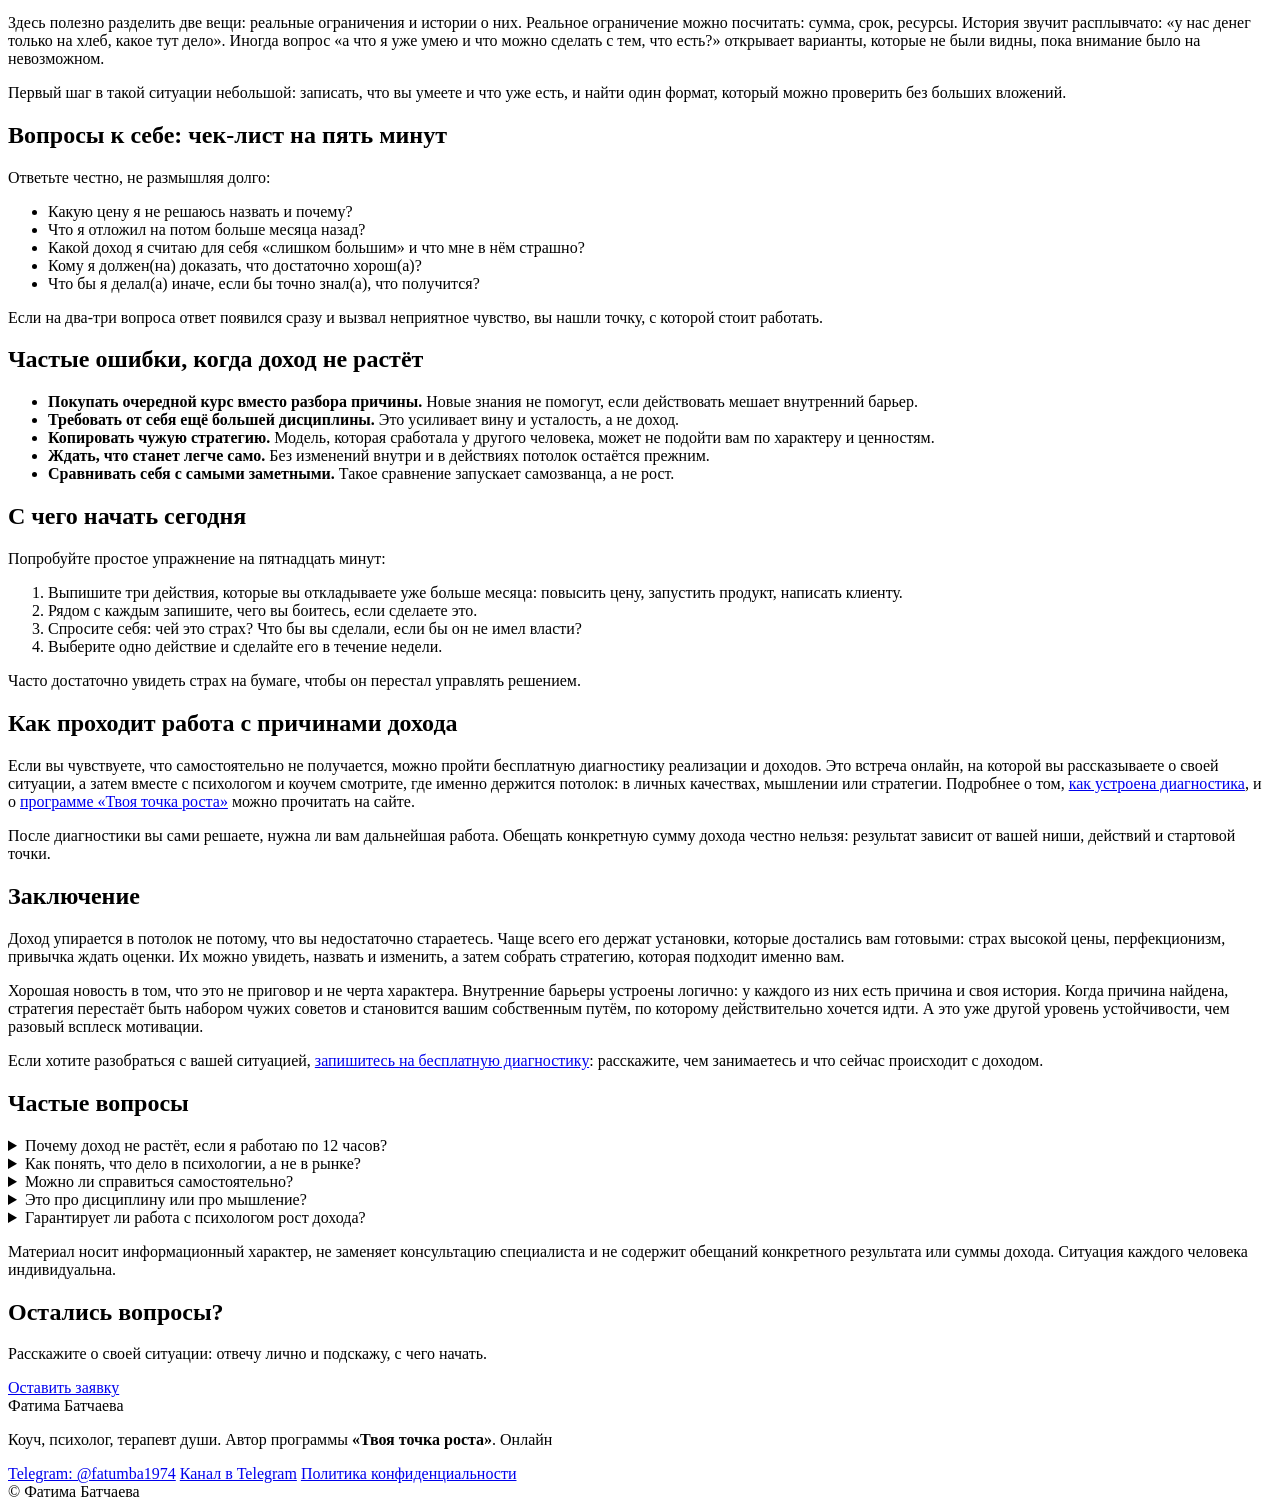
==== commit 7c7980f0: "blog: автообновление" ====
--- a/blog/preview/c5f47f5d8909/pochemu-ne-rastet-dohod/index.html
+++ b/blog/preview/c5f47f5d8909/pochemu-ne-rastet-dohod/index.html
@@ -51,7 +51,7 @@
   <nav class="b-crumbs" aria-label="Хлебные крошки"><a href="/batchaeva-tochka-rosta/">Главная</a><span>/</span><a href="/batchaeva-tochka-rosta/blog/">Блог</a></nav>
   <div class="b-preview">Черновик статьи. Эта страница не индексируется и не видна в блоге.</div>
   <header class="b-head">
-    <div class="b-meta"><span class="b-chip">Доход и реализация</span><time datetime="2026-11-22">22 ноября 2026</time><span>10 мин чтения</span></div>
+    <div class="b-meta"><span class="b-chip">Доход и реализация</span><time datetime="2026-11-23">23 ноября 2026</time><span>10 мин чтения</span></div>
     <h1>Почему не растёт доход, хотя вы много работаете: пять психологических причин</h1>
     <p class="b-lead">Работаете много, а доход стоит на месте? Разбираем пять психологических причин финансового потолка и что можно сделать уже сегодня.</p>
     <p class="b-author">Автор: Фатима Батчаева</p>
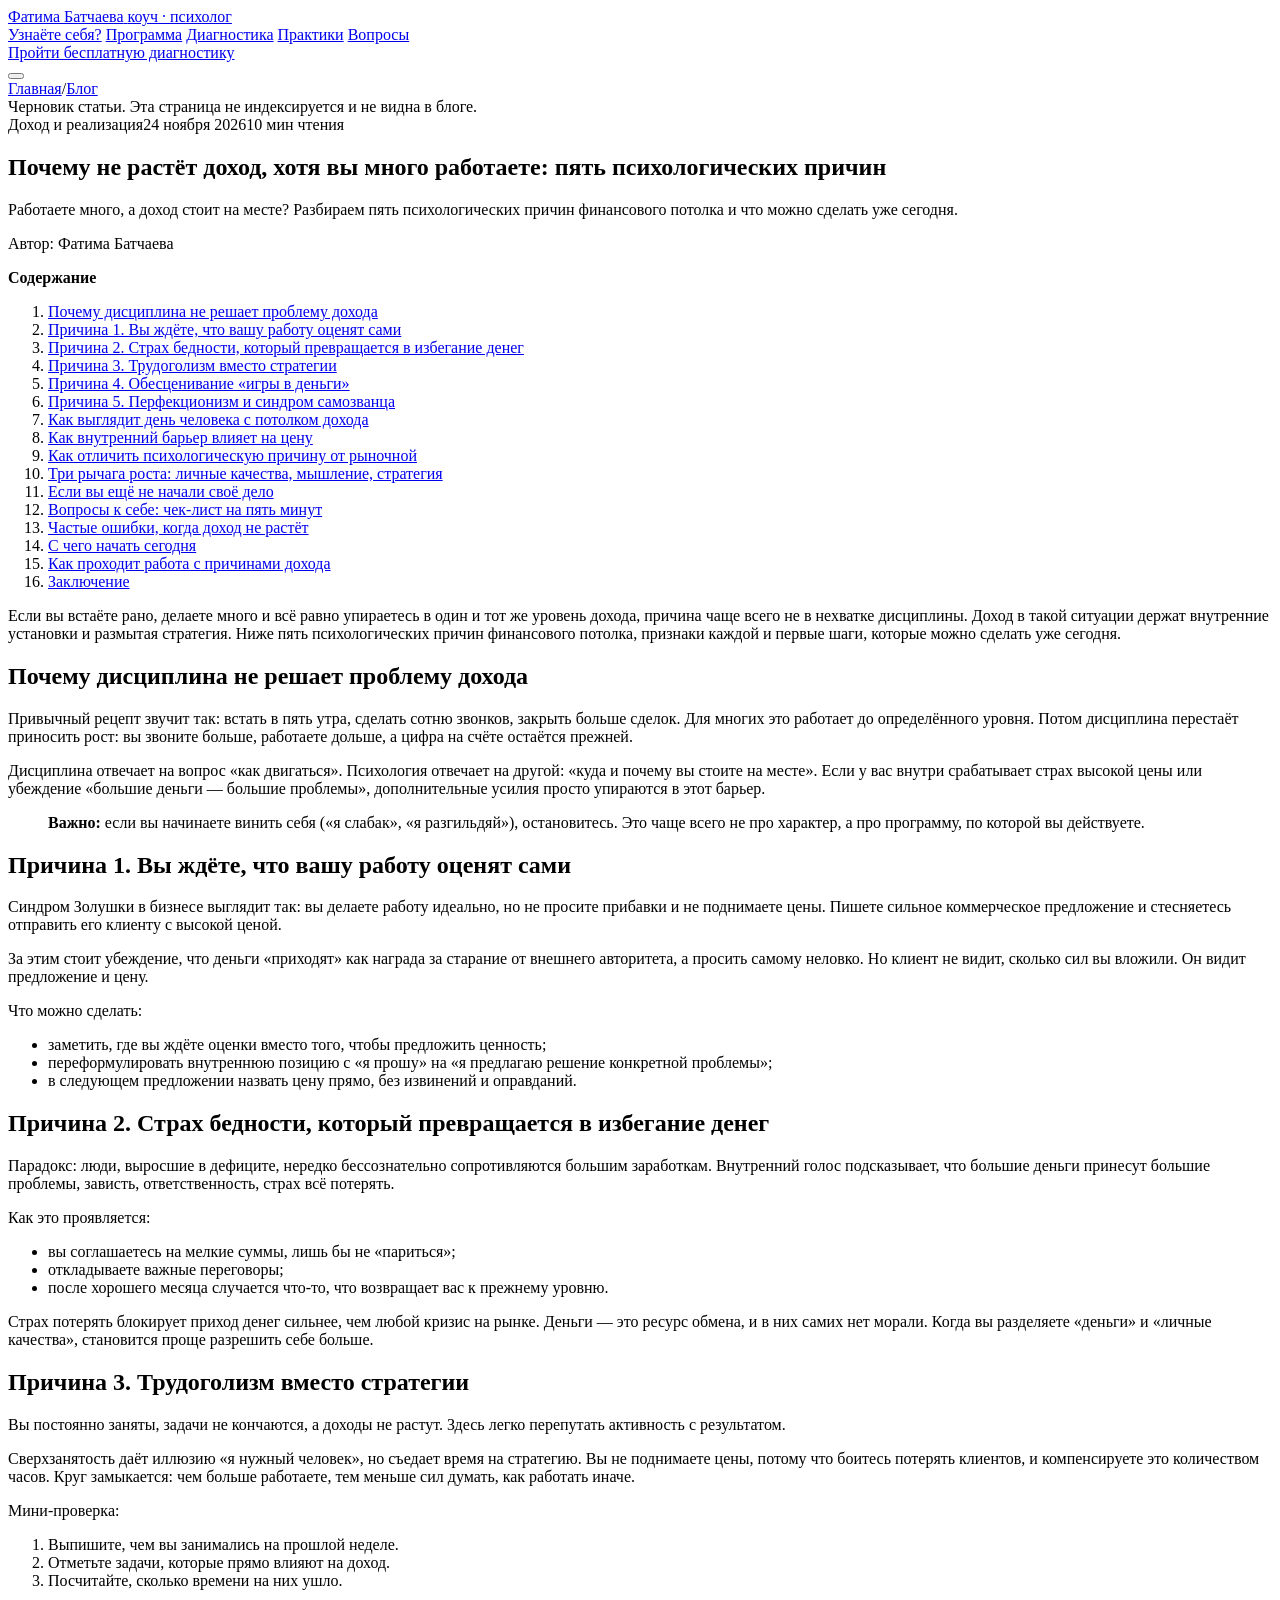
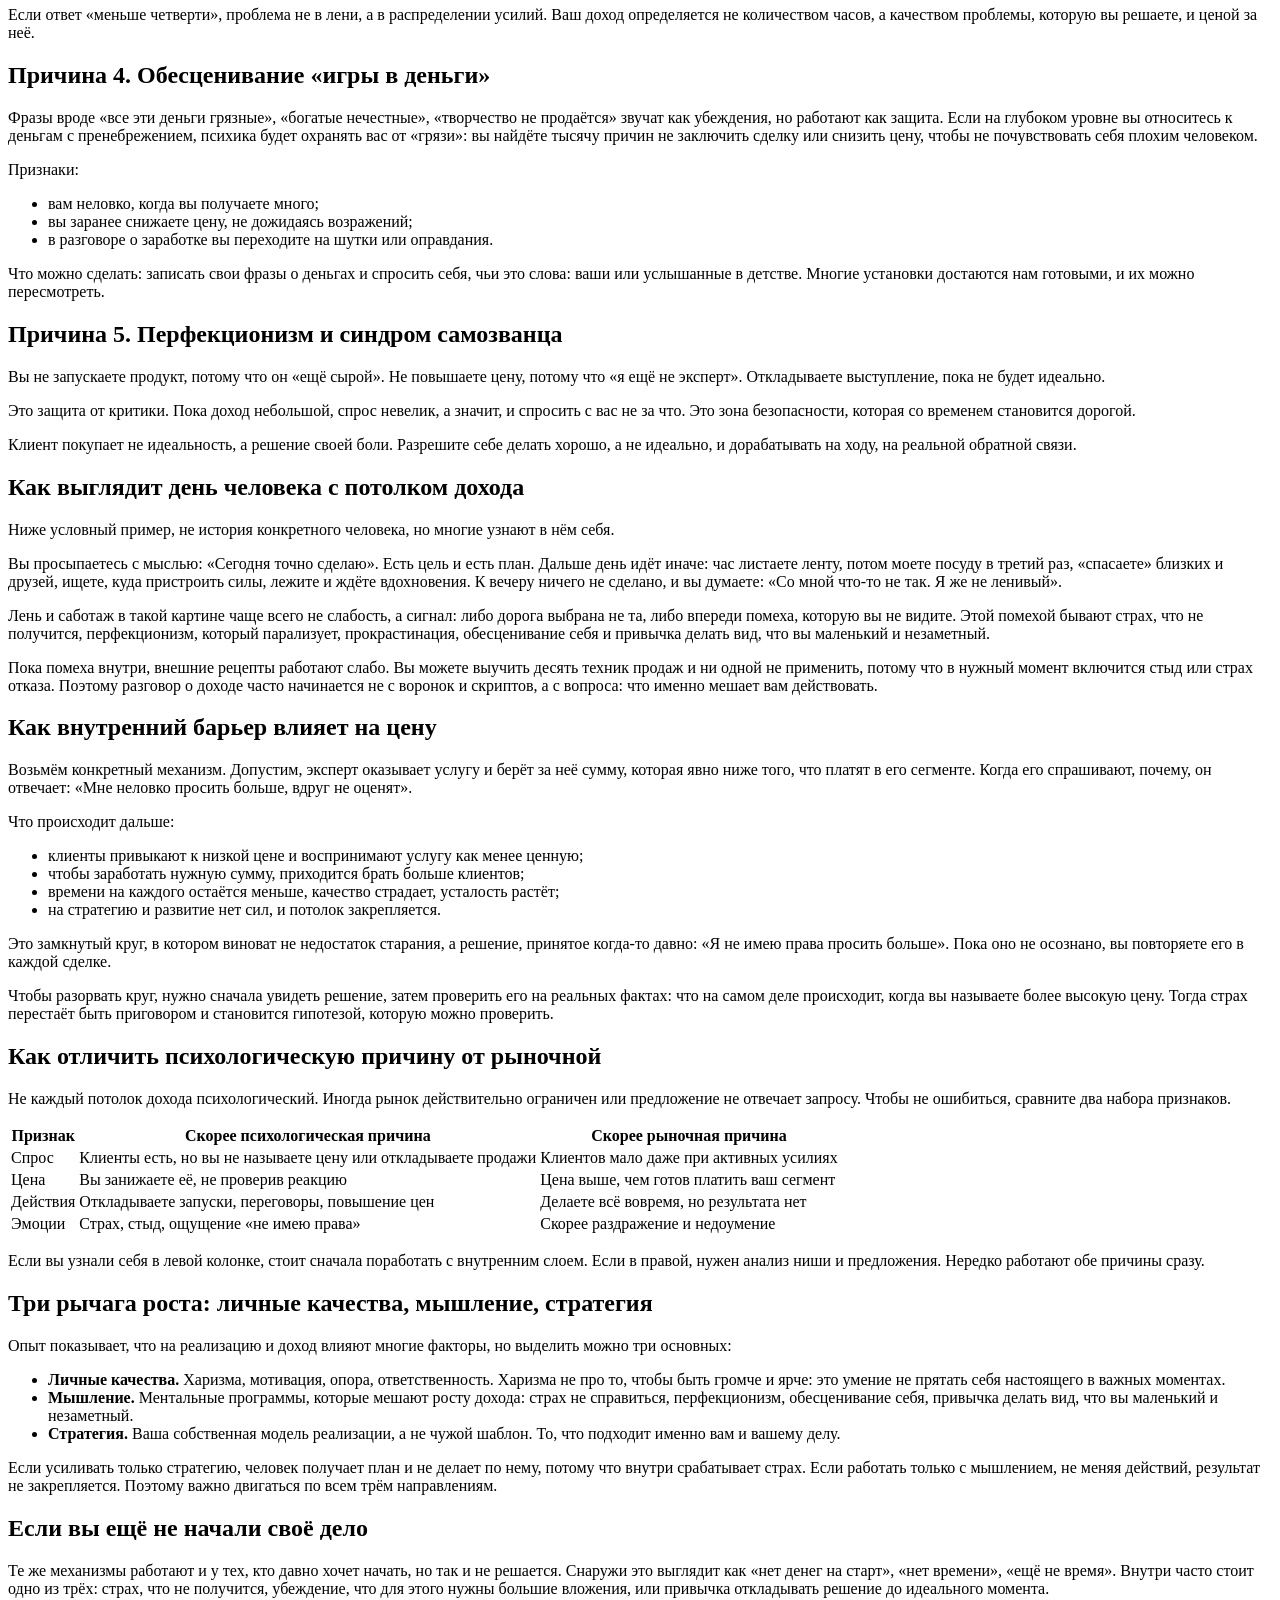
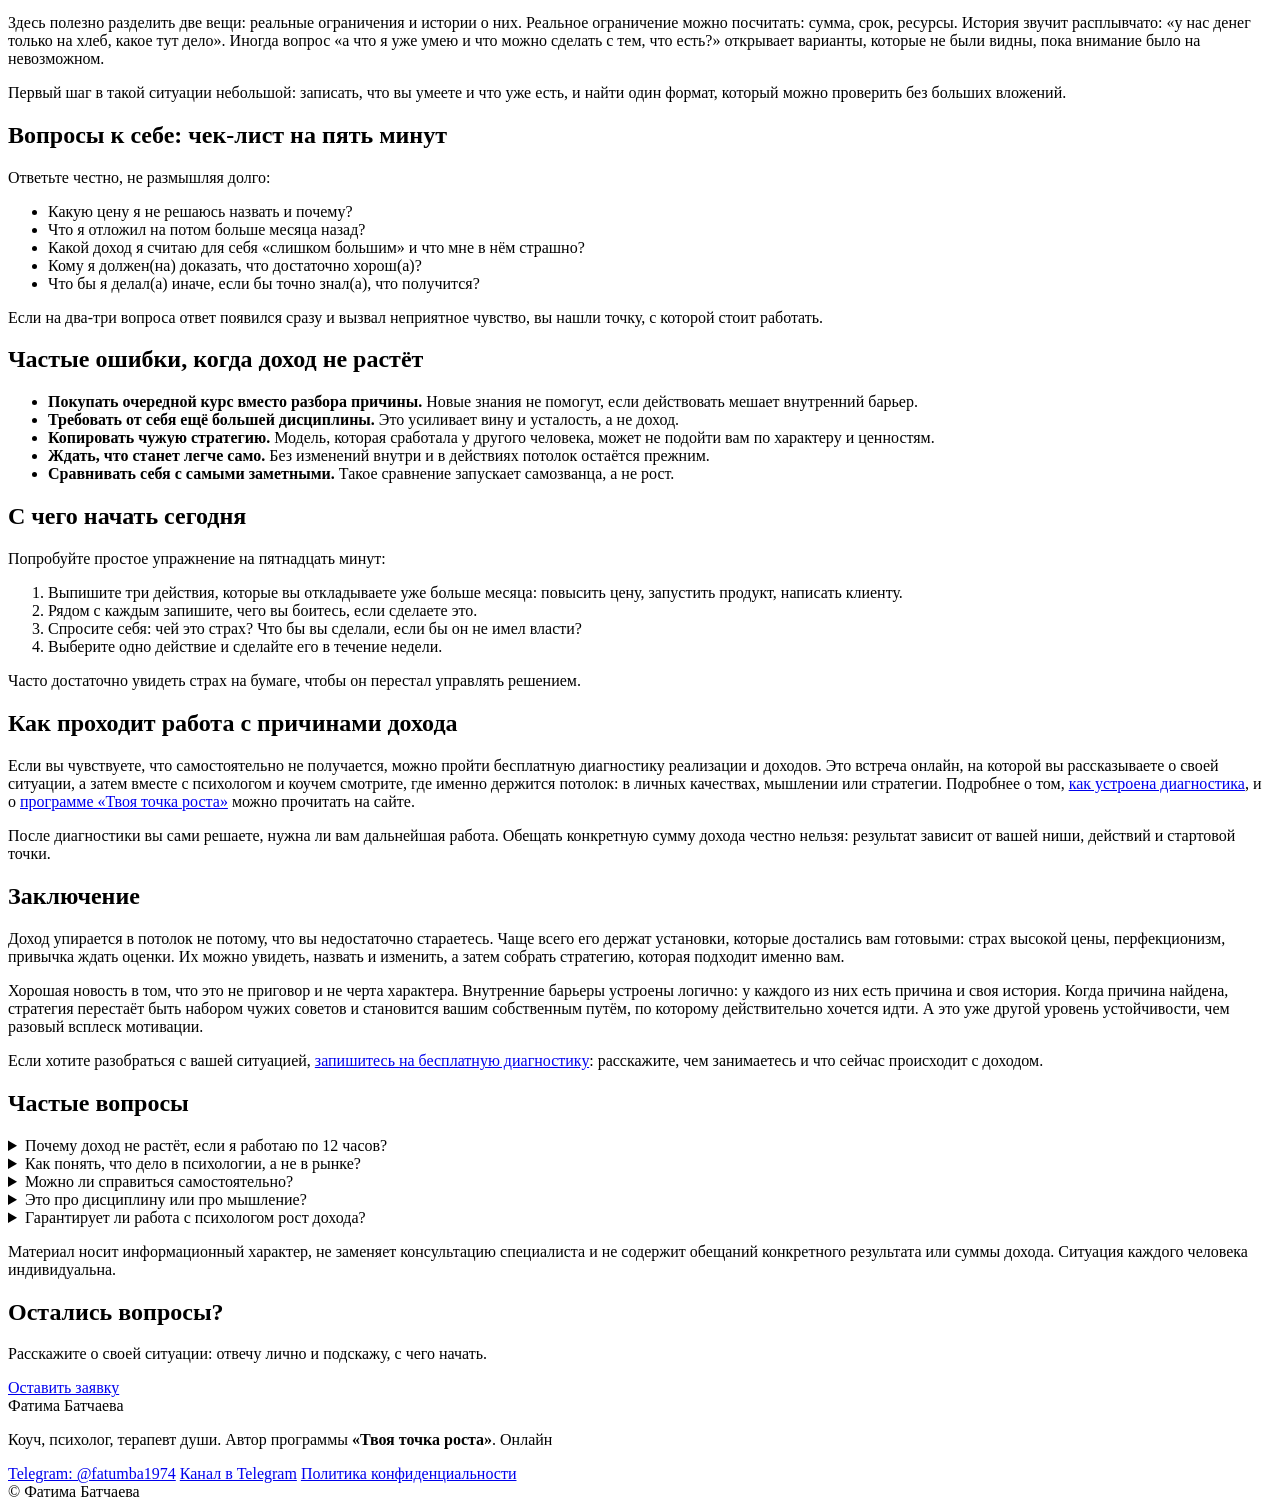
==== commit 9b4edecf: "blog: автообновление" ====
--- a/blog/preview/c5f47f5d8909/pochemu-ne-rastet-dohod/index.html
+++ b/blog/preview/c5f47f5d8909/pochemu-ne-rastet-dohod/index.html
@@ -51,7 +51,7 @@
   <nav class="b-crumbs" aria-label="Хлебные крошки"><a href="/batchaeva-tochka-rosta/">Главная</a><span>/</span><a href="/batchaeva-tochka-rosta/blog/">Блог</a></nav>
   <div class="b-preview">Черновик статьи. Эта страница не индексируется и не видна в блоге.</div>
   <header class="b-head">
-    <div class="b-meta"><span class="b-chip">Доход и реализация</span><time datetime="2026-11-23">23 ноября 2026</time><span>10 мин чтения</span></div>
+    <div class="b-meta"><span class="b-chip">Доход и реализация</span><time datetime="2026-11-24">24 ноября 2026</time><span>10 мин чтения</span></div>
     <h1>Почему не растёт доход, хотя вы много работаете: пять психологических причин</h1>
     <p class="b-lead">Работаете много, а доход стоит на месте? Разбираем пять психологических причин финансового потолка и что можно сделать уже сегодня.</p>
     <p class="b-author">Автор: Фатима Батчаева</p>
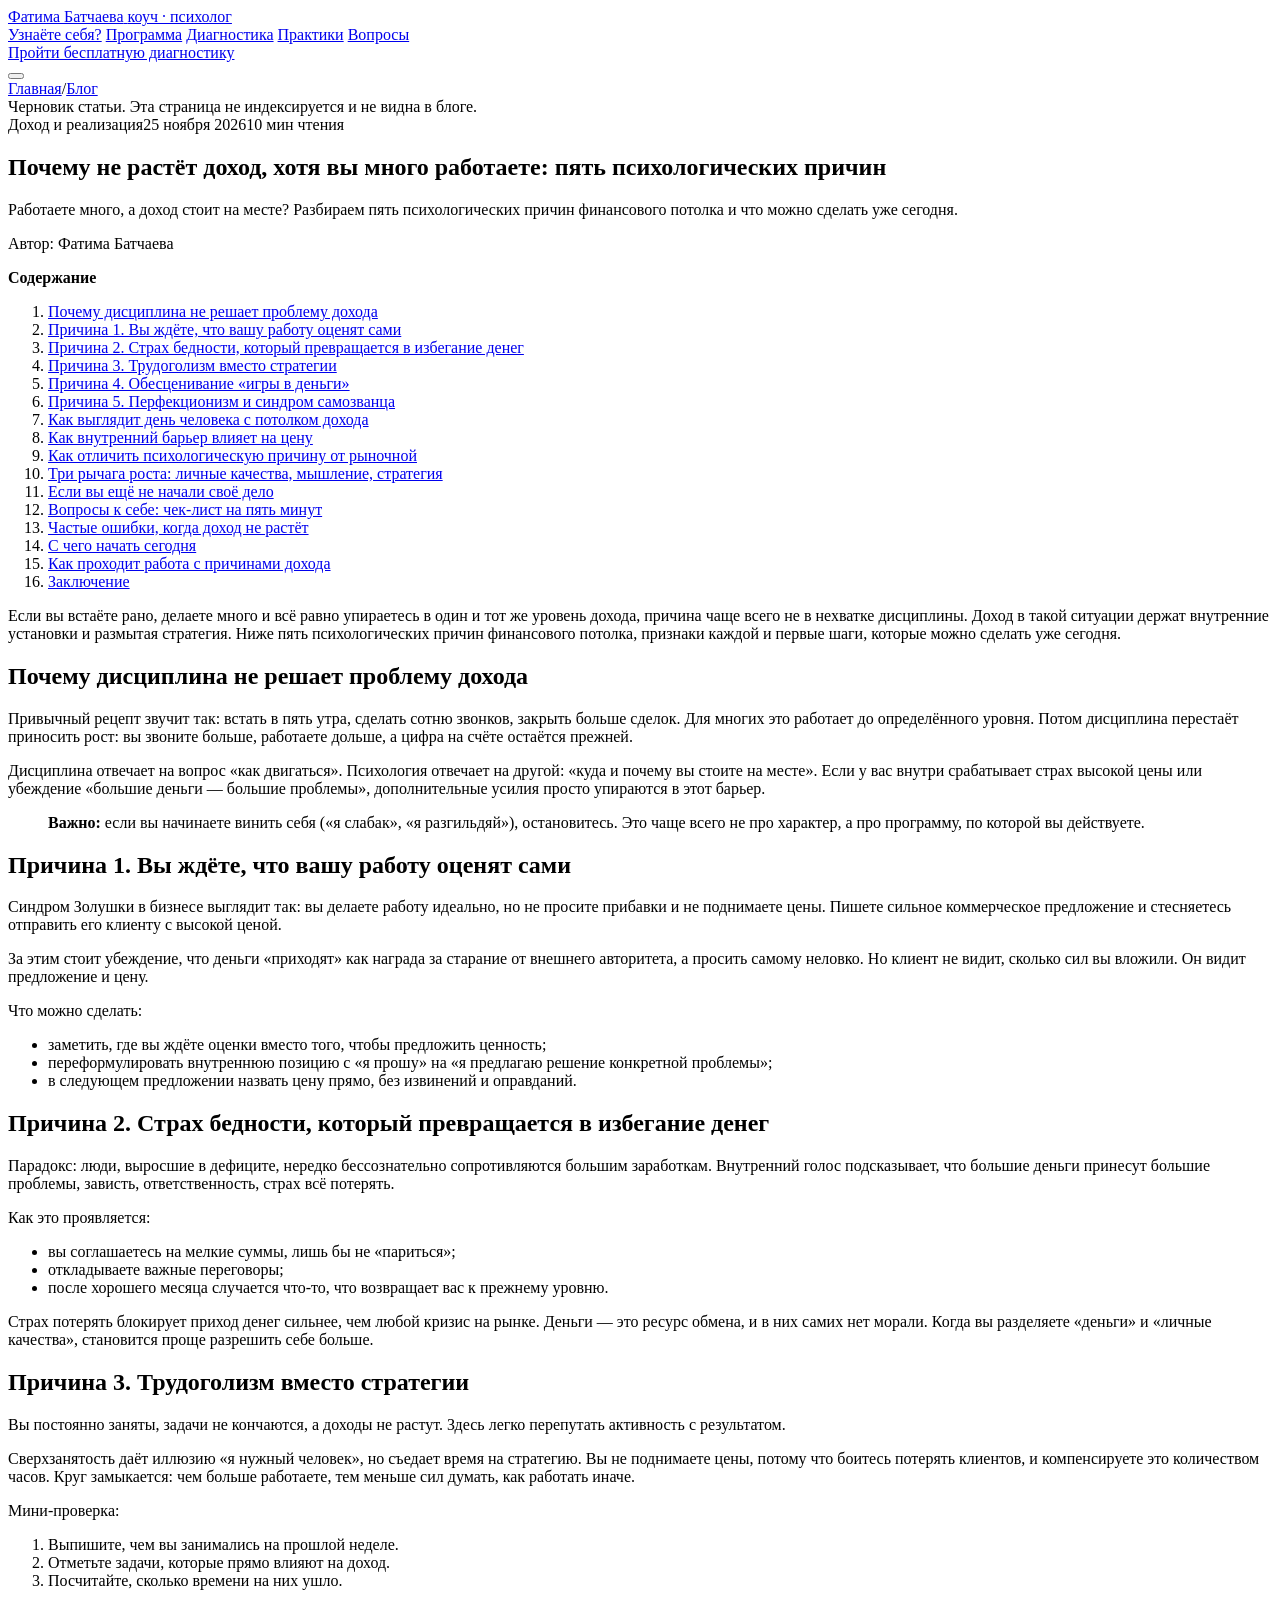
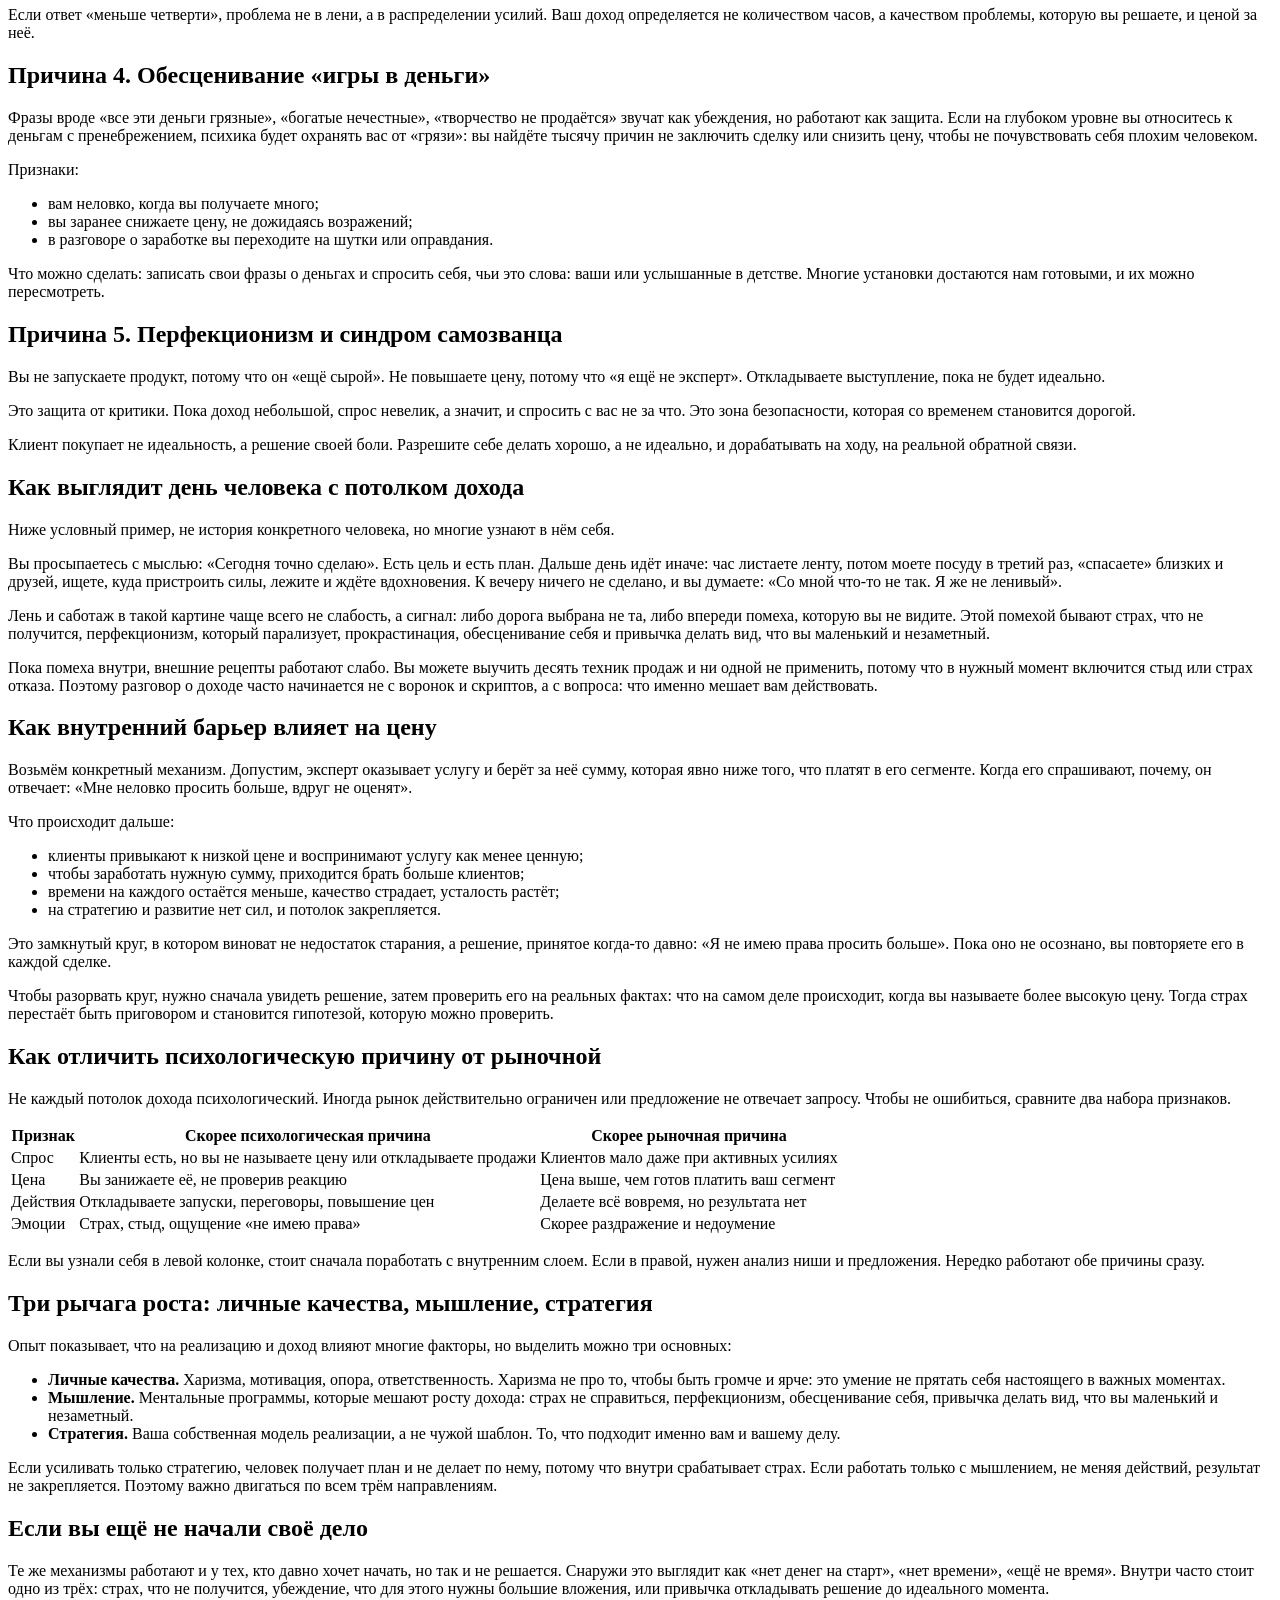
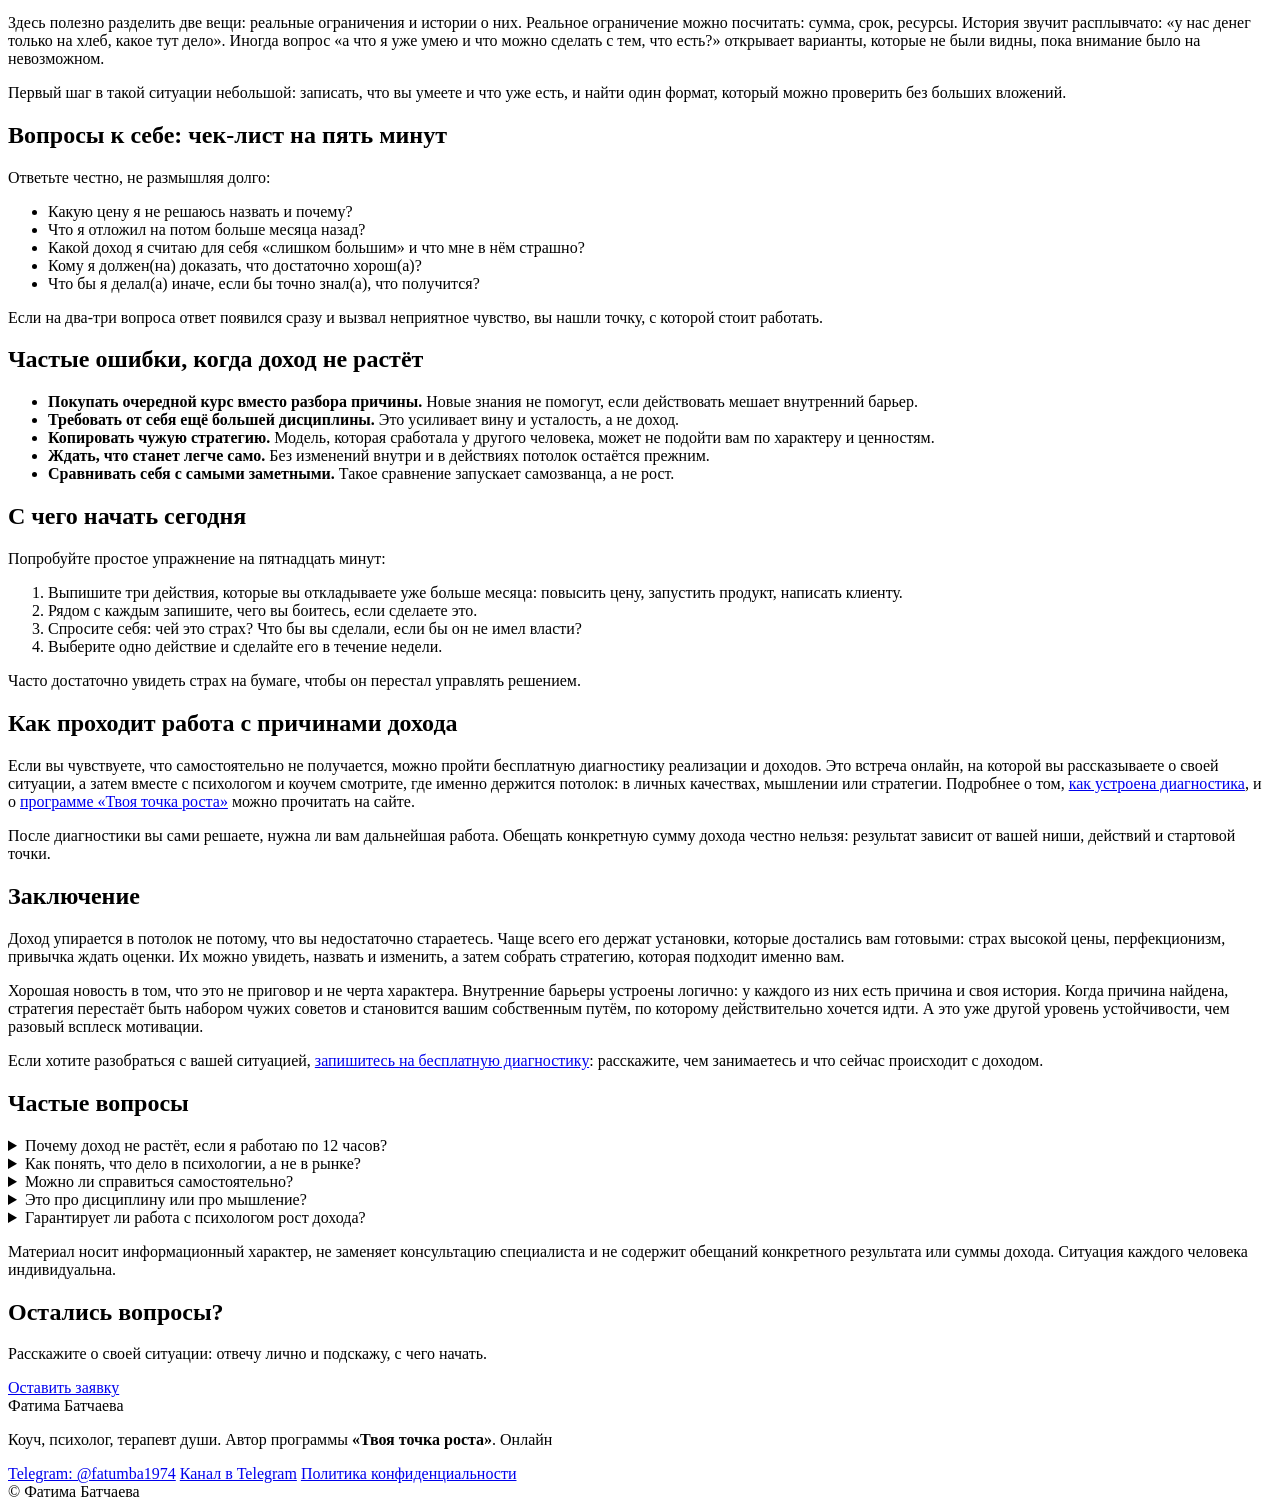
==== commit 1a23ac6b: "blog: автообновление" ====
--- a/blog/preview/c5f47f5d8909/pochemu-ne-rastet-dohod/index.html
+++ b/blog/preview/c5f47f5d8909/pochemu-ne-rastet-dohod/index.html
@@ -51,7 +51,7 @@
   <nav class="b-crumbs" aria-label="Хлебные крошки"><a href="/batchaeva-tochka-rosta/">Главная</a><span>/</span><a href="/batchaeva-tochka-rosta/blog/">Блог</a></nav>
   <div class="b-preview">Черновик статьи. Эта страница не индексируется и не видна в блоге.</div>
   <header class="b-head">
-    <div class="b-meta"><span class="b-chip">Доход и реализация</span><time datetime="2026-11-24">24 ноября 2026</time><span>10 мин чтения</span></div>
+    <div class="b-meta"><span class="b-chip">Доход и реализация</span><time datetime="2026-11-25">25 ноября 2026</time><span>10 мин чтения</span></div>
     <h1>Почему не растёт доход, хотя вы много работаете: пять психологических причин</h1>
     <p class="b-lead">Работаете много, а доход стоит на месте? Разбираем пять психологических причин финансового потолка и что можно сделать уже сегодня.</p>
     <p class="b-author">Автор: Фатима Батчаева</p>
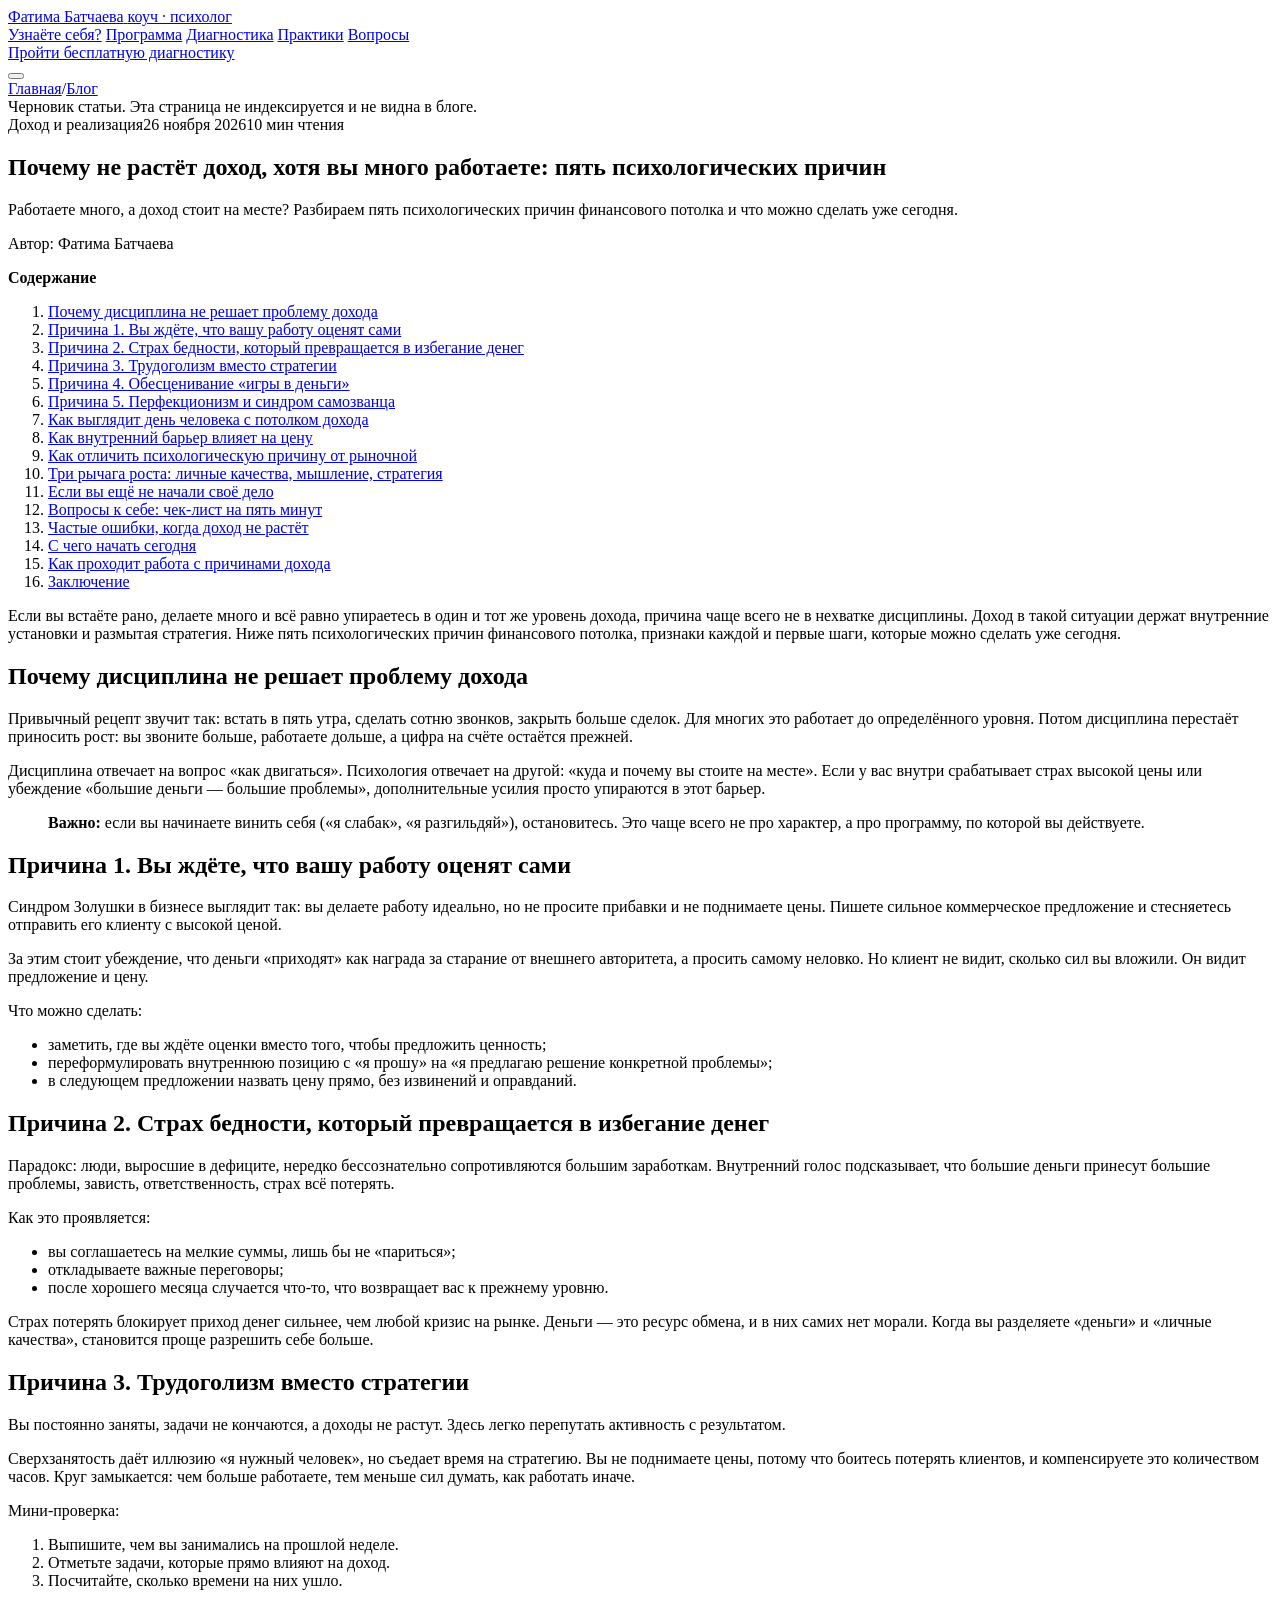
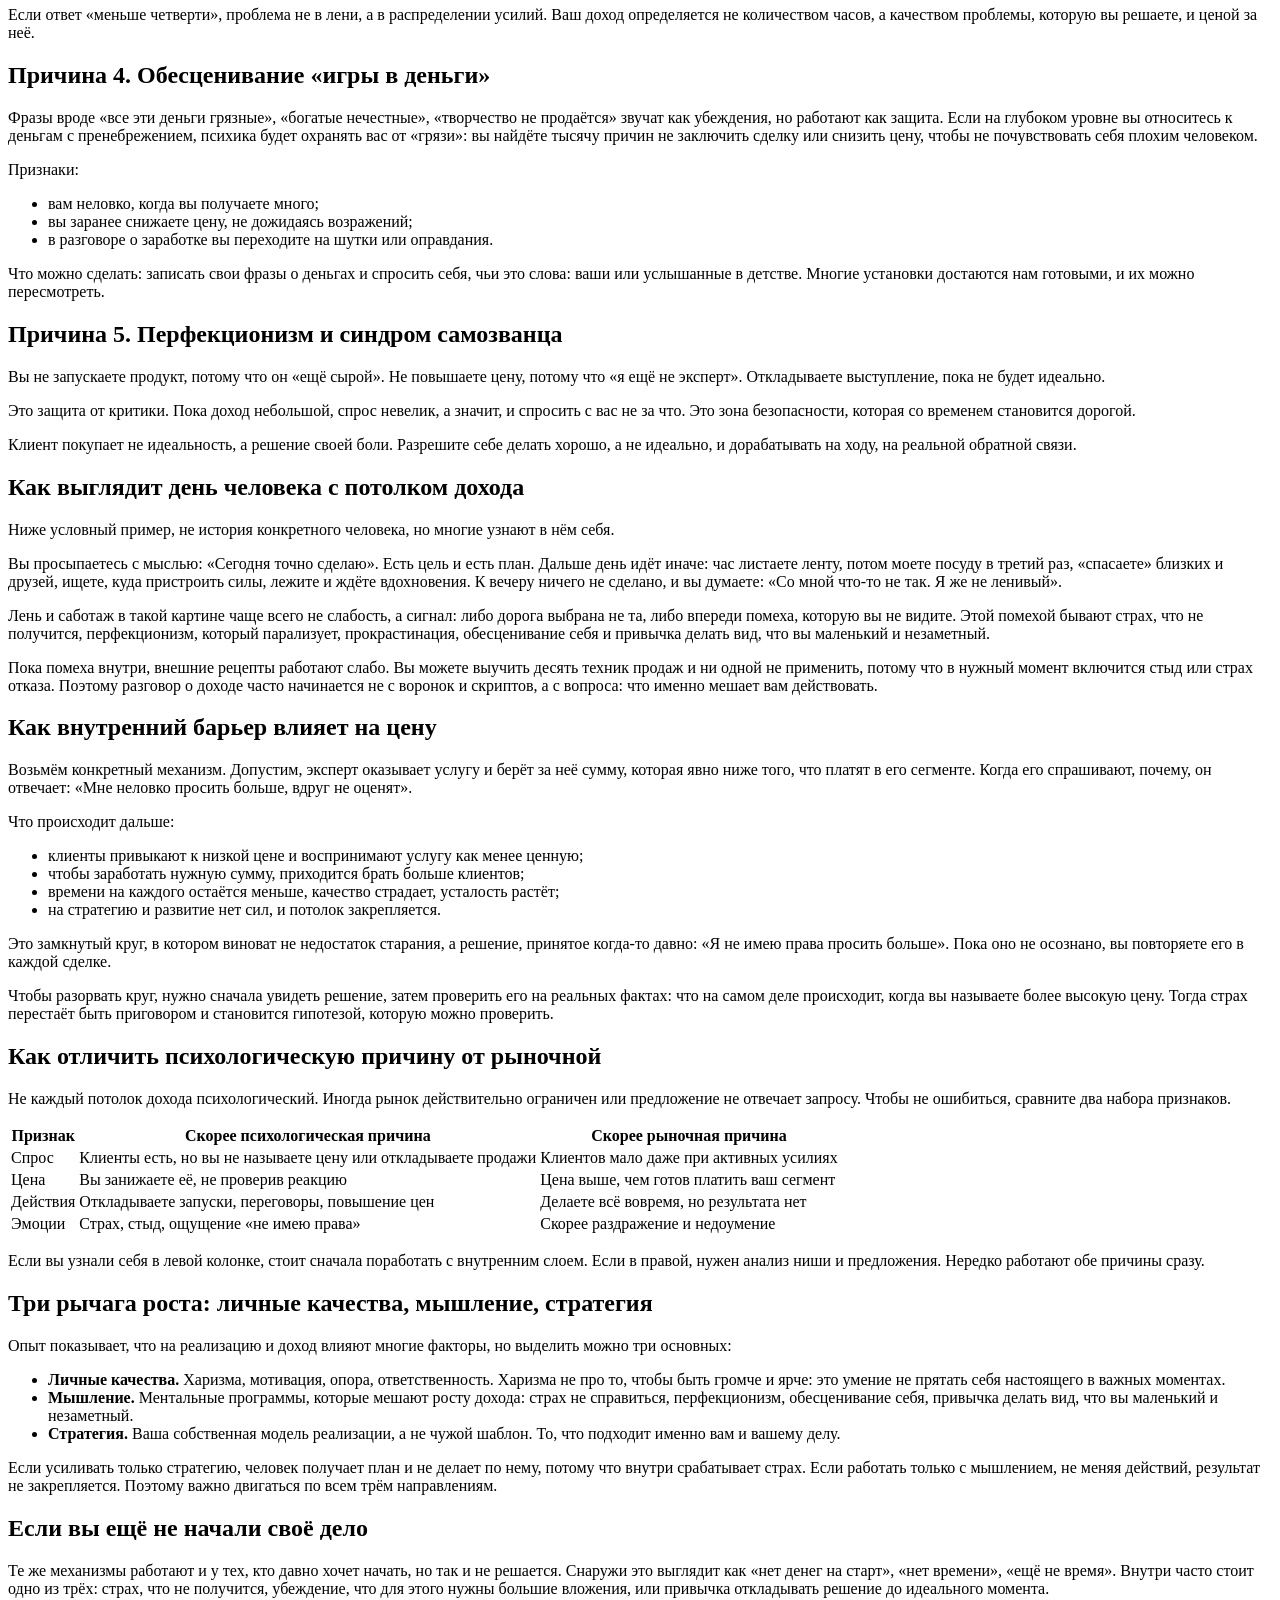
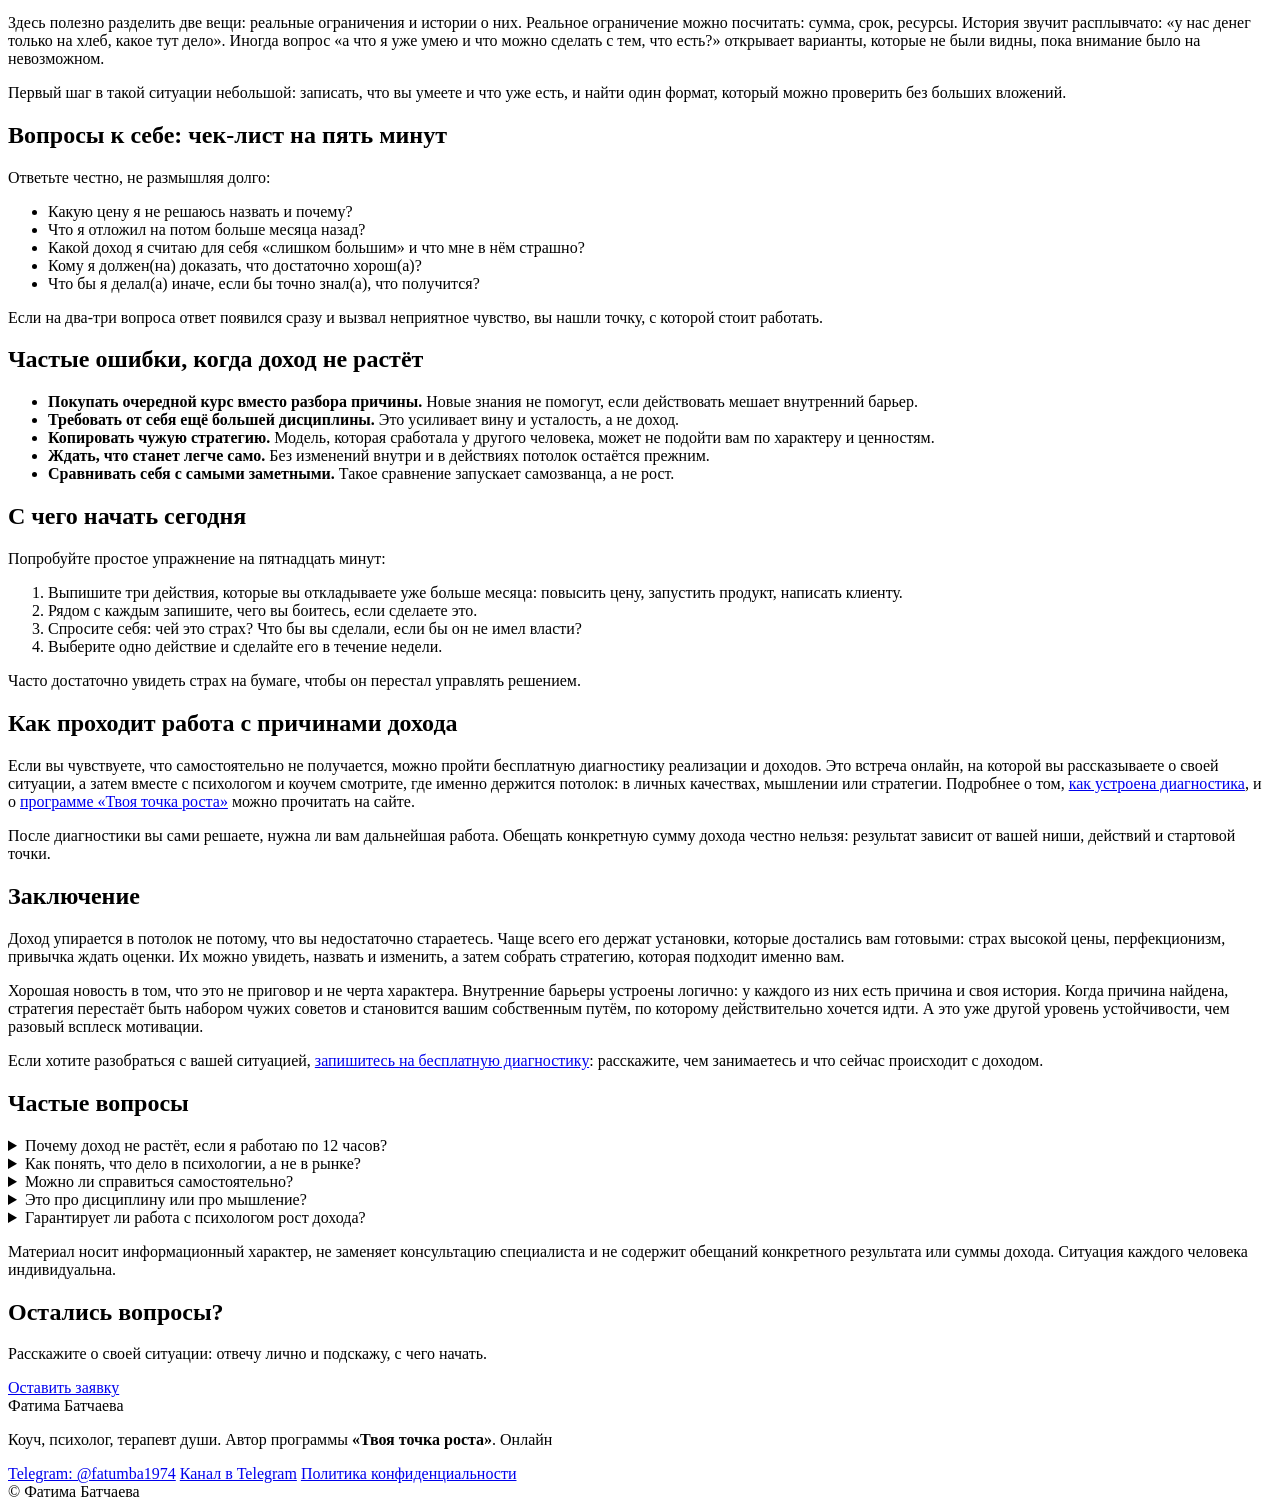
==== commit 2f10d40f: "blog: автообновление" ====
--- a/blog/preview/c5f47f5d8909/pochemu-ne-rastet-dohod/index.html
+++ b/blog/preview/c5f47f5d8909/pochemu-ne-rastet-dohod/index.html
@@ -51,7 +51,7 @@
   <nav class="b-crumbs" aria-label="Хлебные крошки"><a href="/batchaeva-tochka-rosta/">Главная</a><span>/</span><a href="/batchaeva-tochka-rosta/blog/">Блог</a></nav>
   <div class="b-preview">Черновик статьи. Эта страница не индексируется и не видна в блоге.</div>
   <header class="b-head">
-    <div class="b-meta"><span class="b-chip">Доход и реализация</span><time datetime="2026-11-25">25 ноября 2026</time><span>10 мин чтения</span></div>
+    <div class="b-meta"><span class="b-chip">Доход и реализация</span><time datetime="2026-11-26">26 ноября 2026</time><span>10 мин чтения</span></div>
     <h1>Почему не растёт доход, хотя вы много работаете: пять психологических причин</h1>
     <p class="b-lead">Работаете много, а доход стоит на месте? Разбираем пять психологических причин финансового потолка и что можно сделать уже сегодня.</p>
     <p class="b-author">Автор: Фатима Батчаева</p>
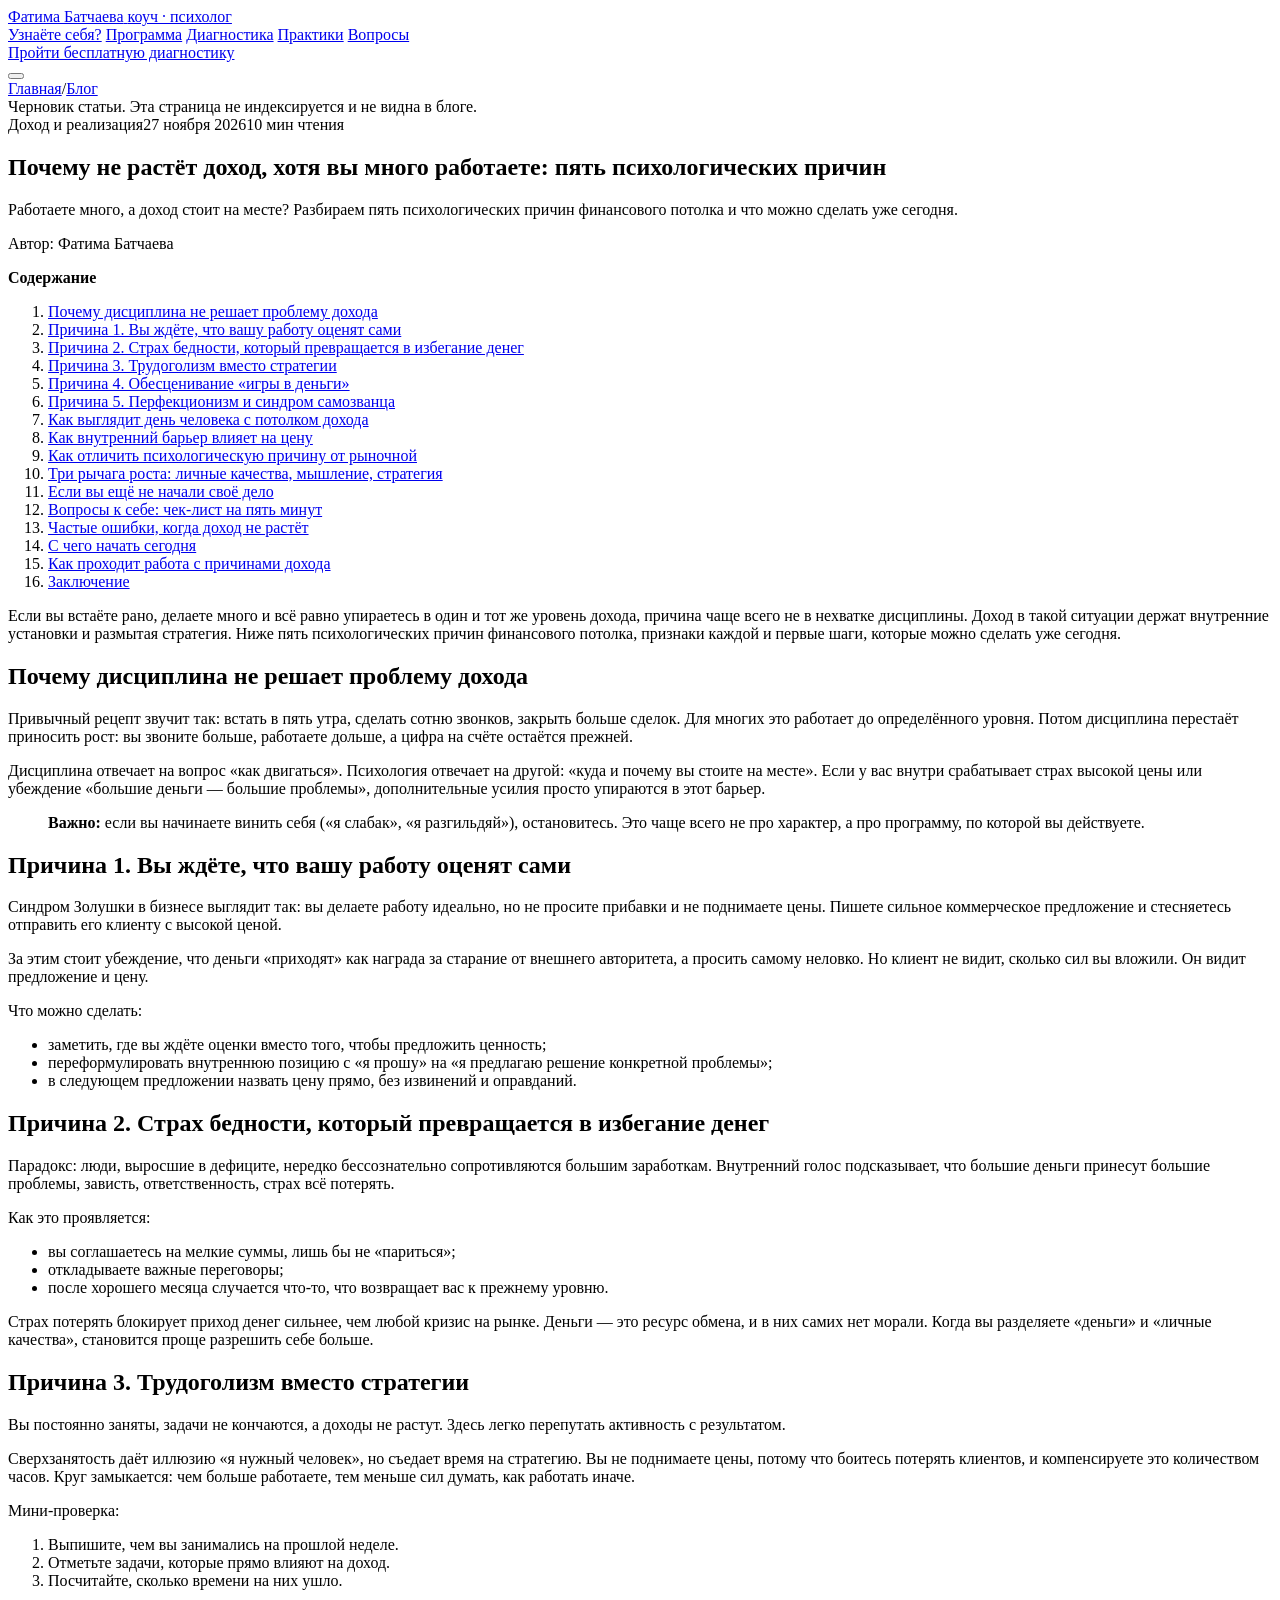
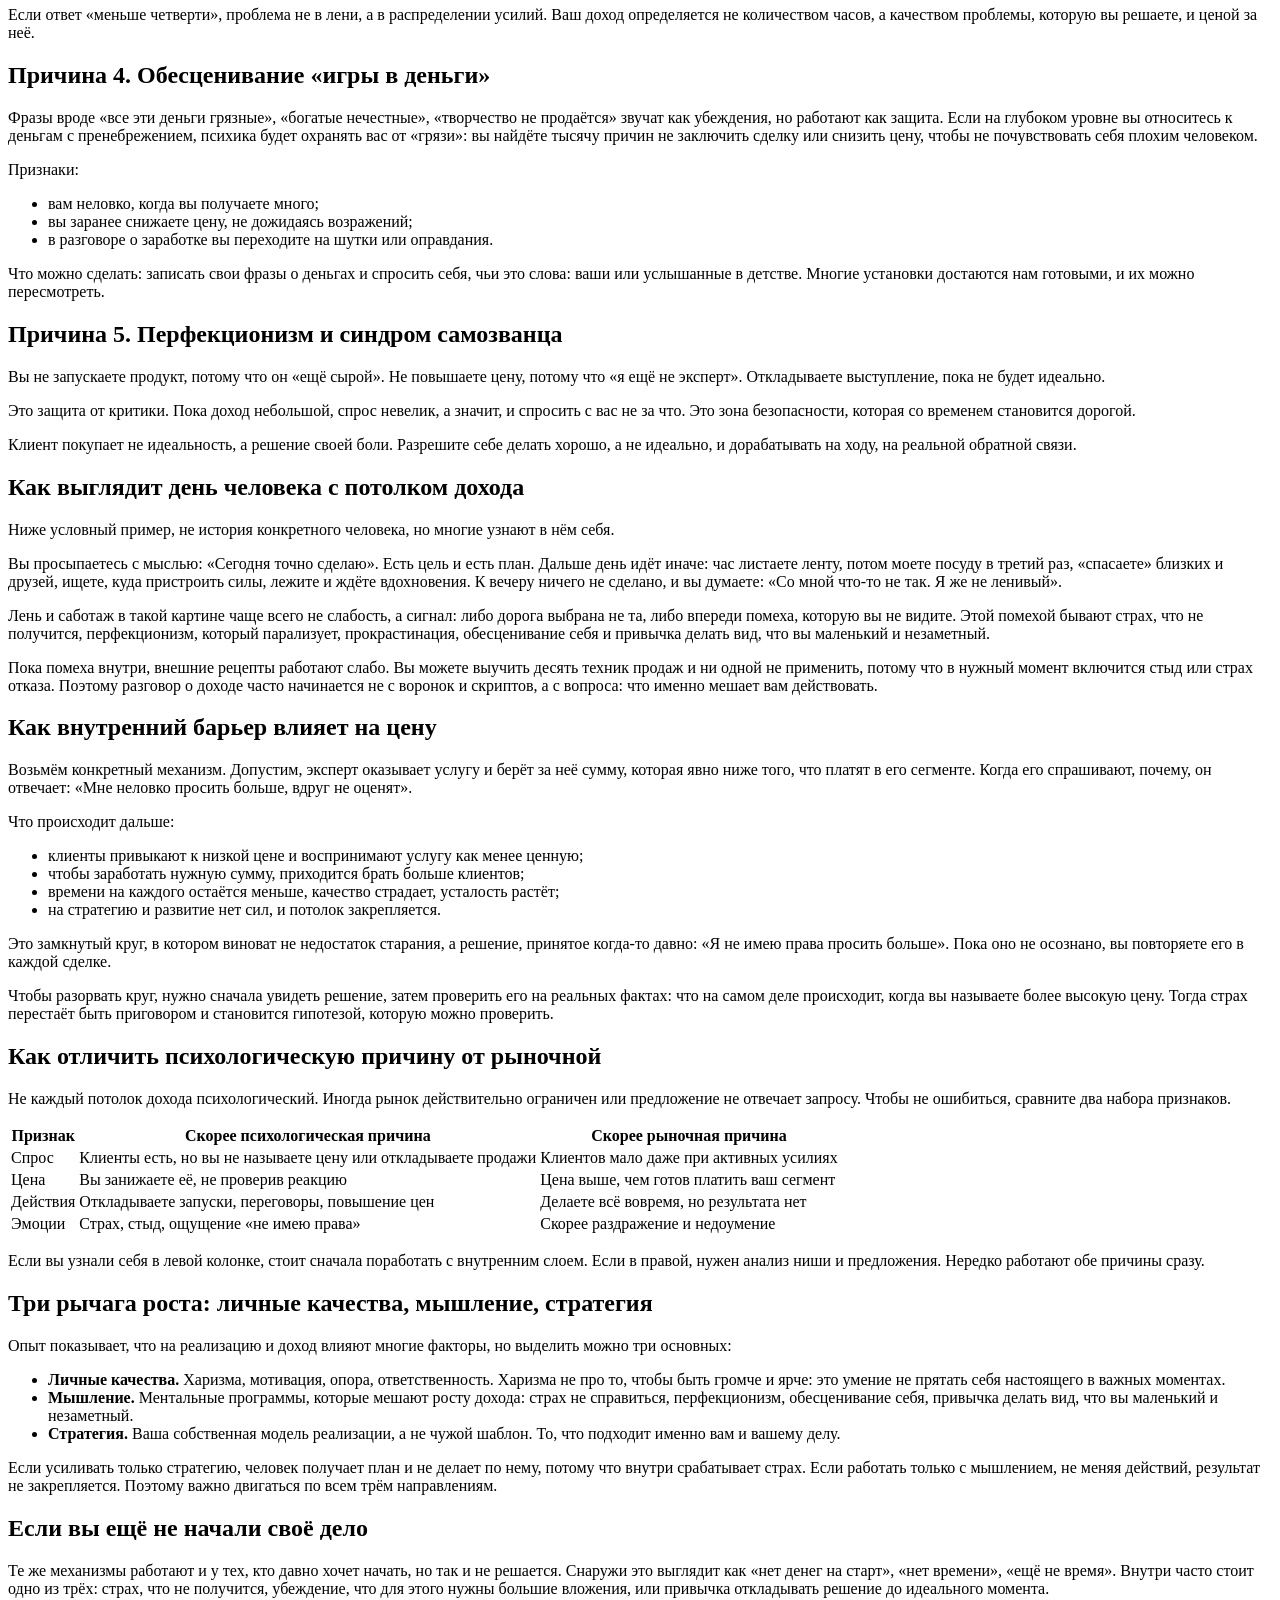
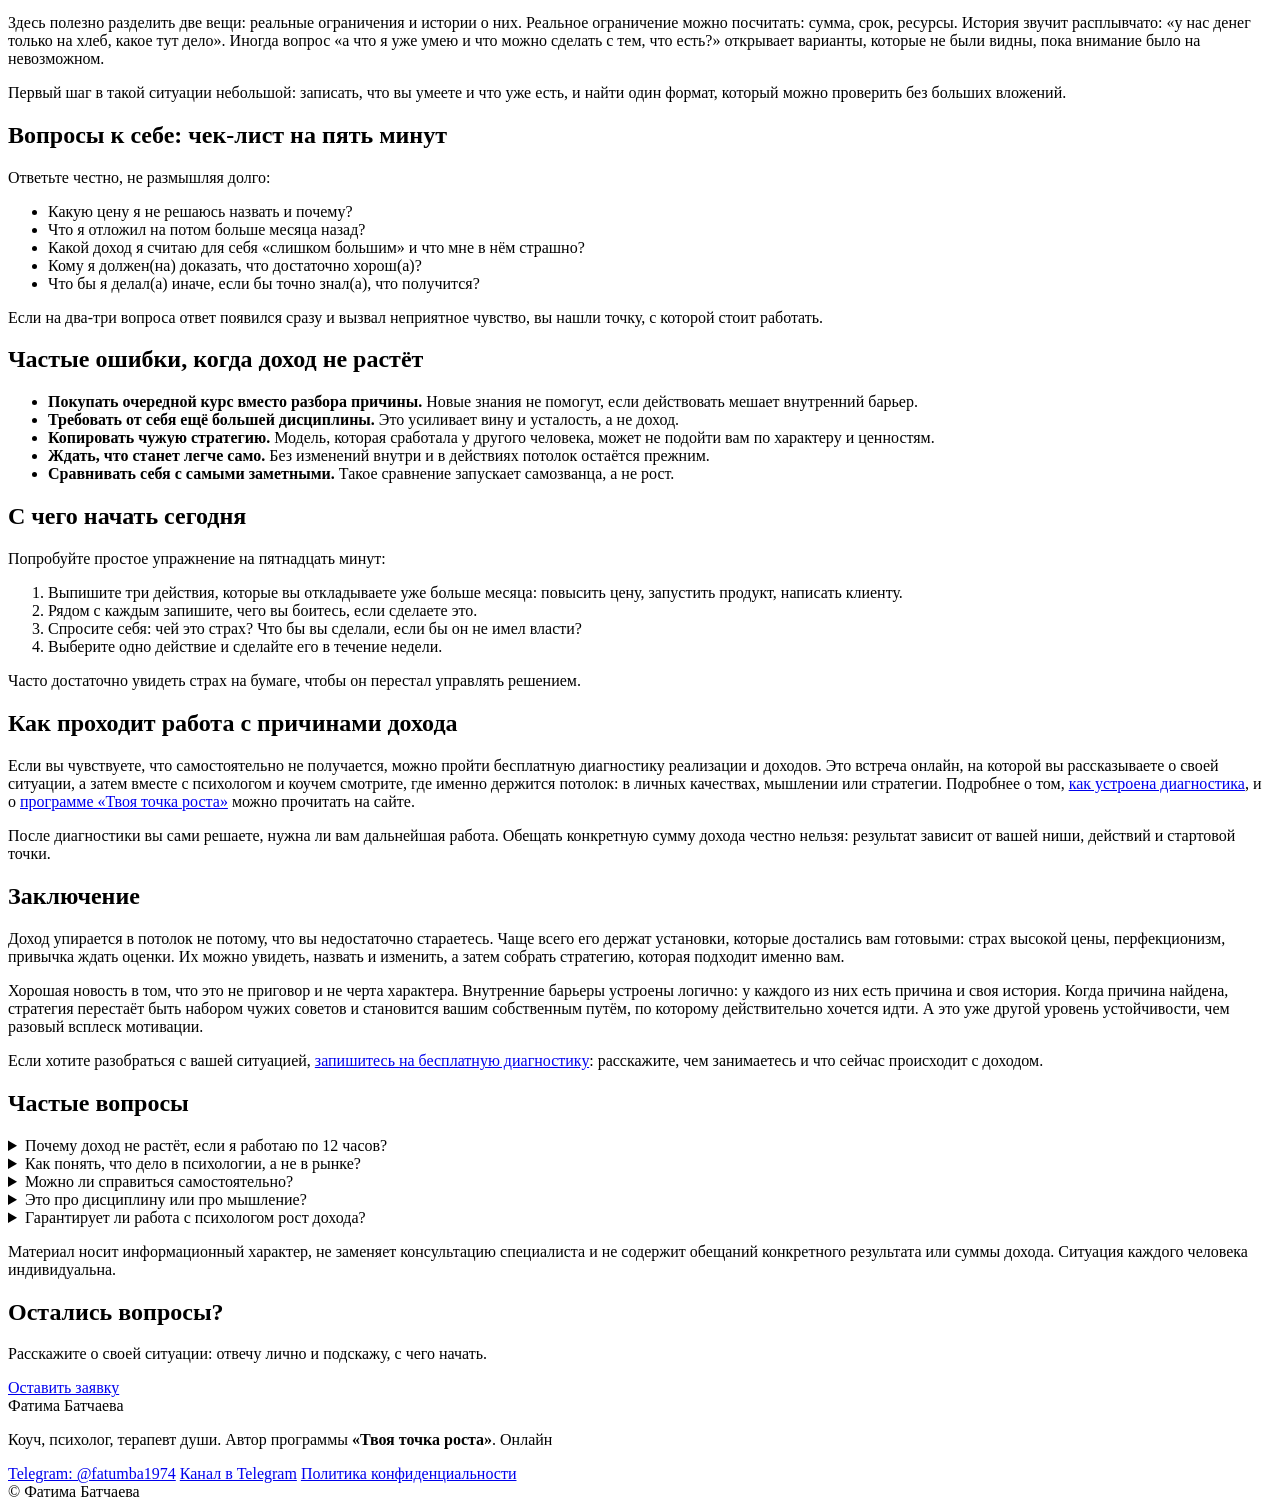
==== commit e6ec6c8a: "blog: автообновление" ====
--- a/blog/preview/c5f47f5d8909/pochemu-ne-rastet-dohod/index.html
+++ b/blog/preview/c5f47f5d8909/pochemu-ne-rastet-dohod/index.html
@@ -51,7 +51,7 @@
   <nav class="b-crumbs" aria-label="Хлебные крошки"><a href="/batchaeva-tochka-rosta/">Главная</a><span>/</span><a href="/batchaeva-tochka-rosta/blog/">Блог</a></nav>
   <div class="b-preview">Черновик статьи. Эта страница не индексируется и не видна в блоге.</div>
   <header class="b-head">
-    <div class="b-meta"><span class="b-chip">Доход и реализация</span><time datetime="2026-11-26">26 ноября 2026</time><span>10 мин чтения</span></div>
+    <div class="b-meta"><span class="b-chip">Доход и реализация</span><time datetime="2026-11-27">27 ноября 2026</time><span>10 мин чтения</span></div>
     <h1>Почему не растёт доход, хотя вы много работаете: пять психологических причин</h1>
     <p class="b-lead">Работаете много, а доход стоит на месте? Разбираем пять психологических причин финансового потолка и что можно сделать уже сегодня.</p>
     <p class="b-author">Автор: Фатима Батчаева</p>
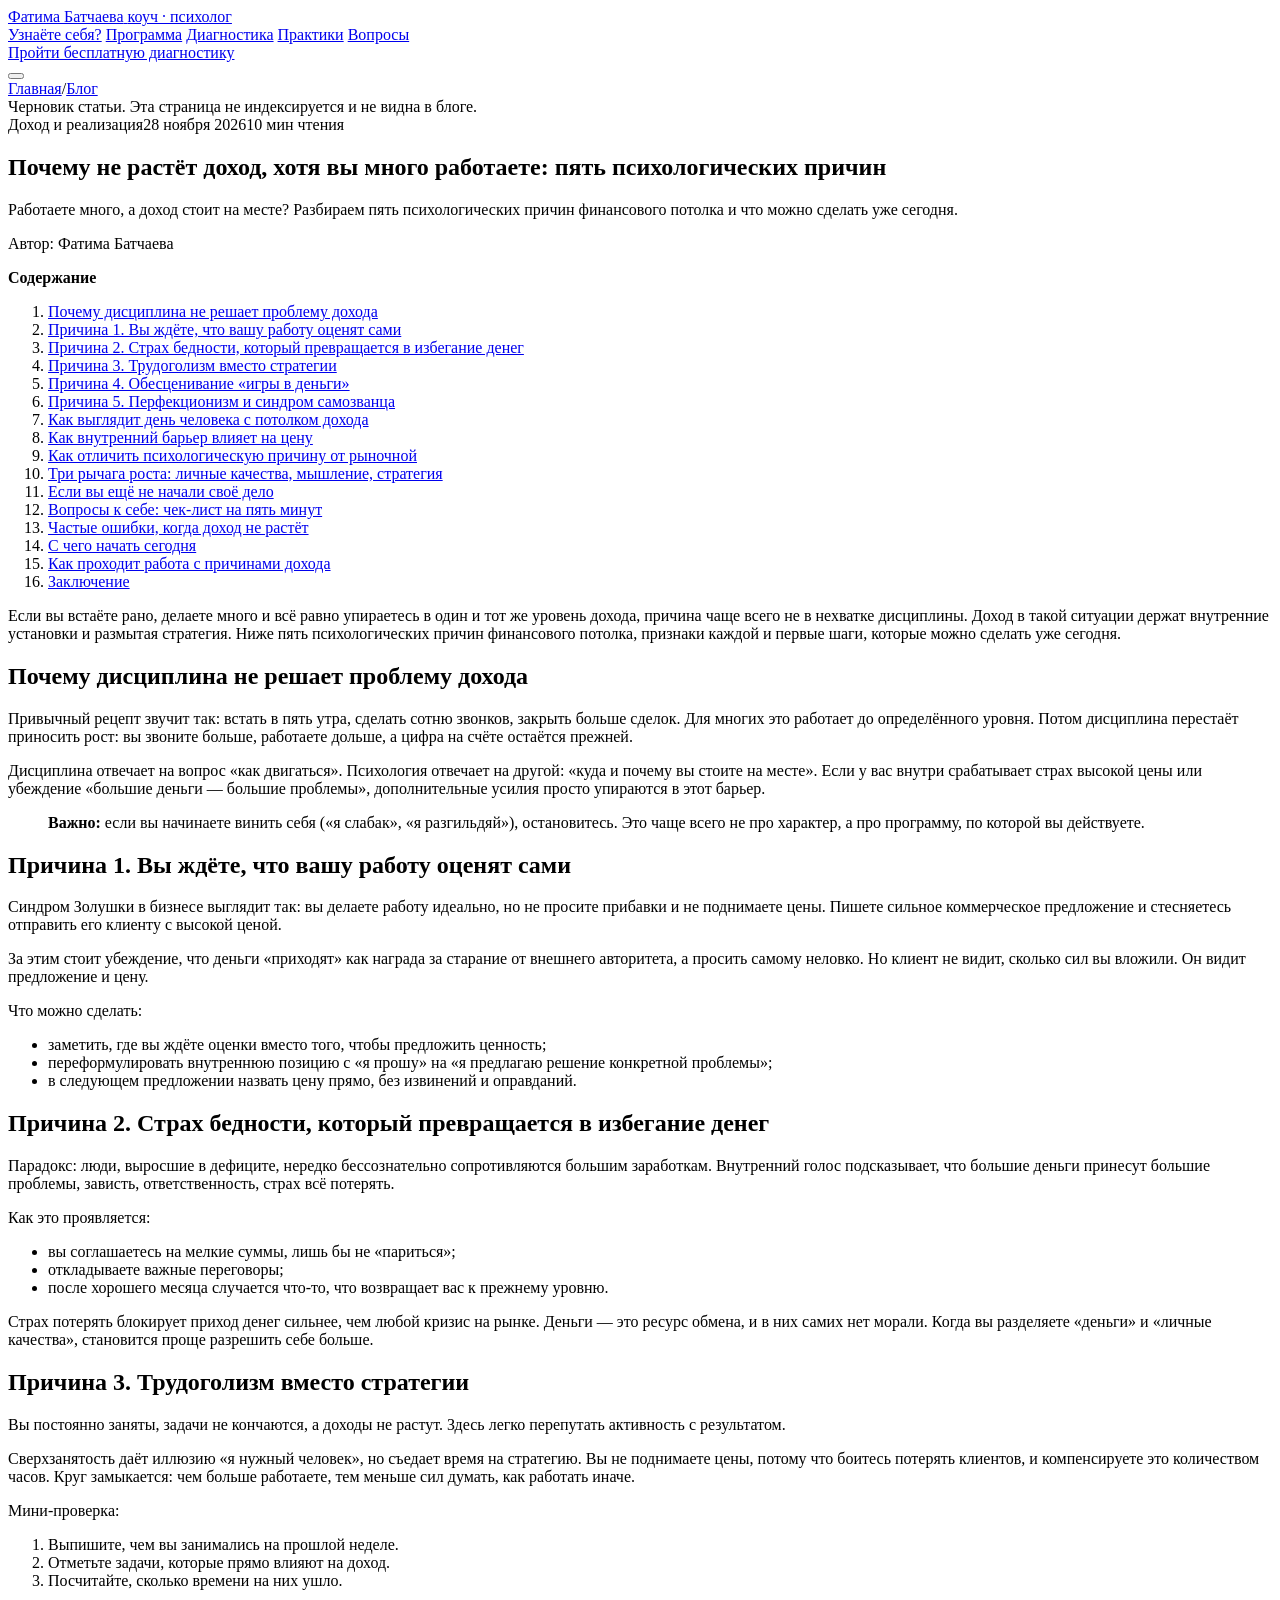
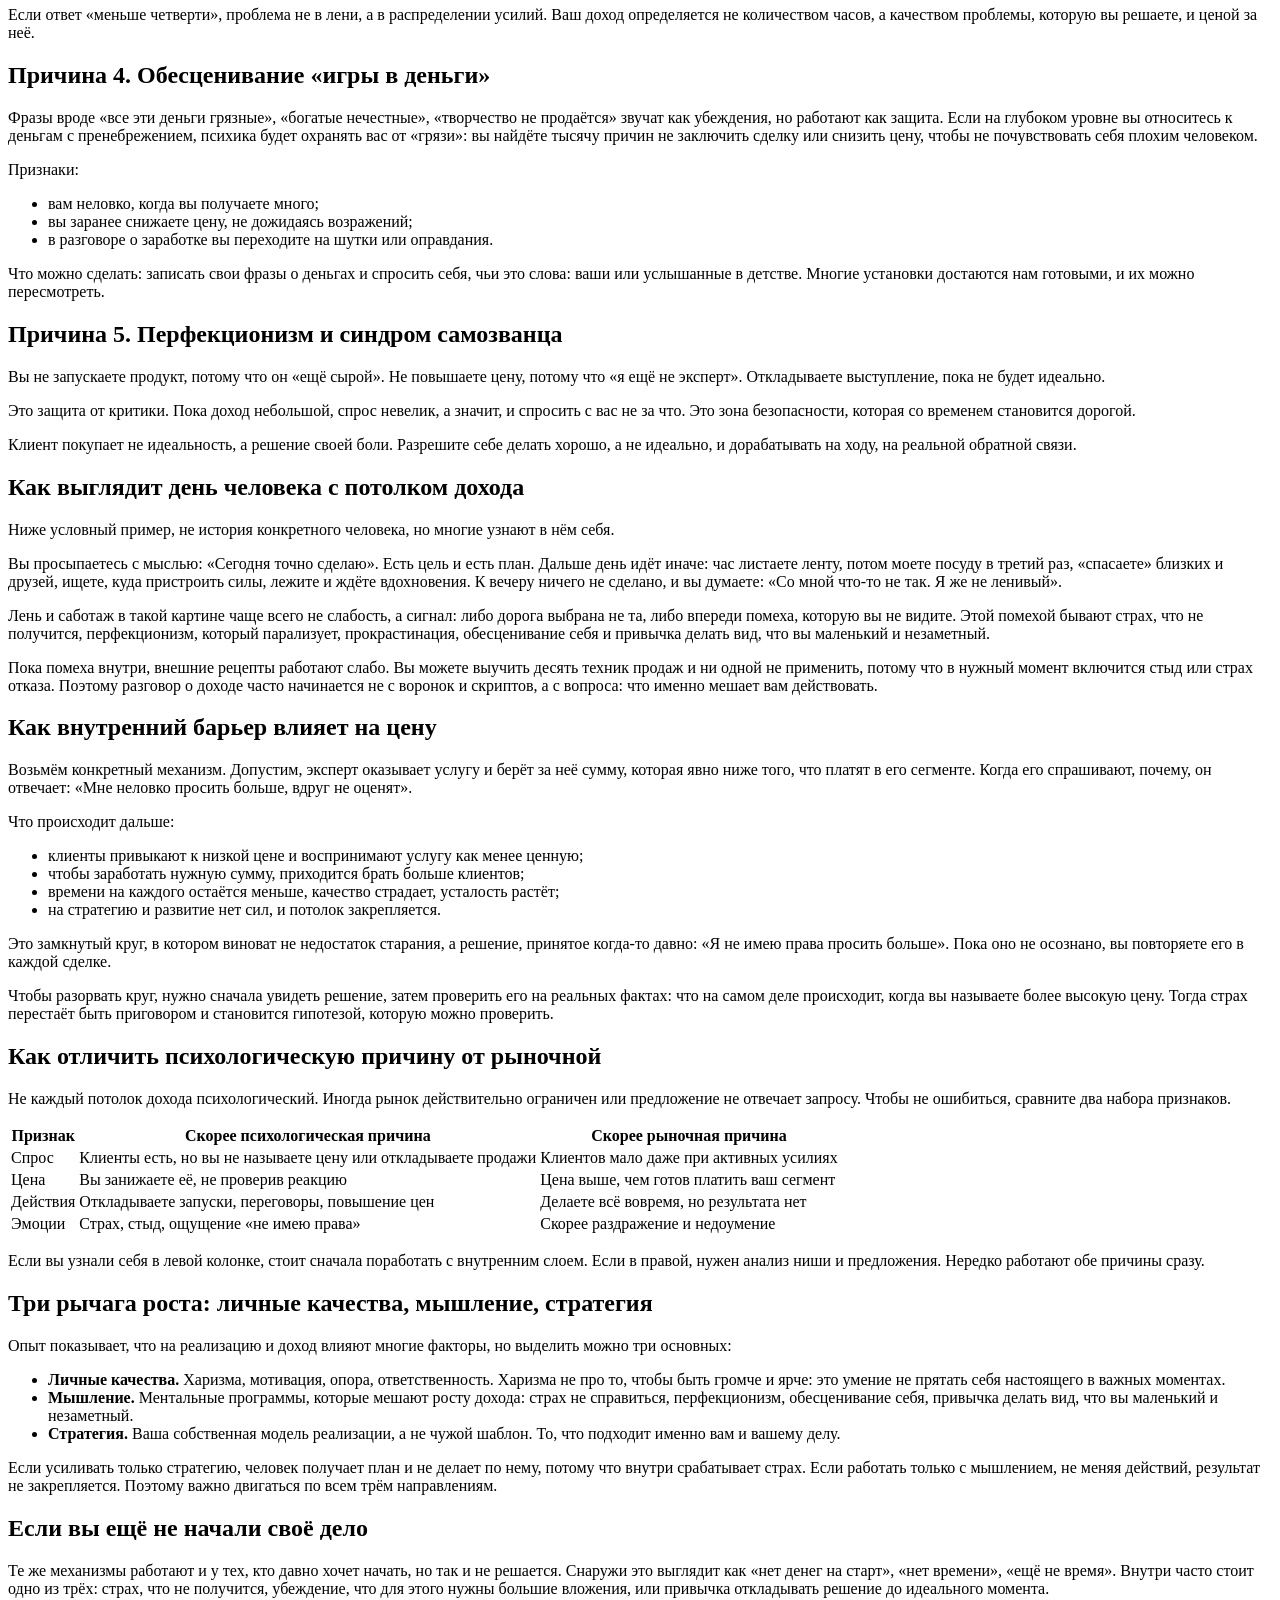
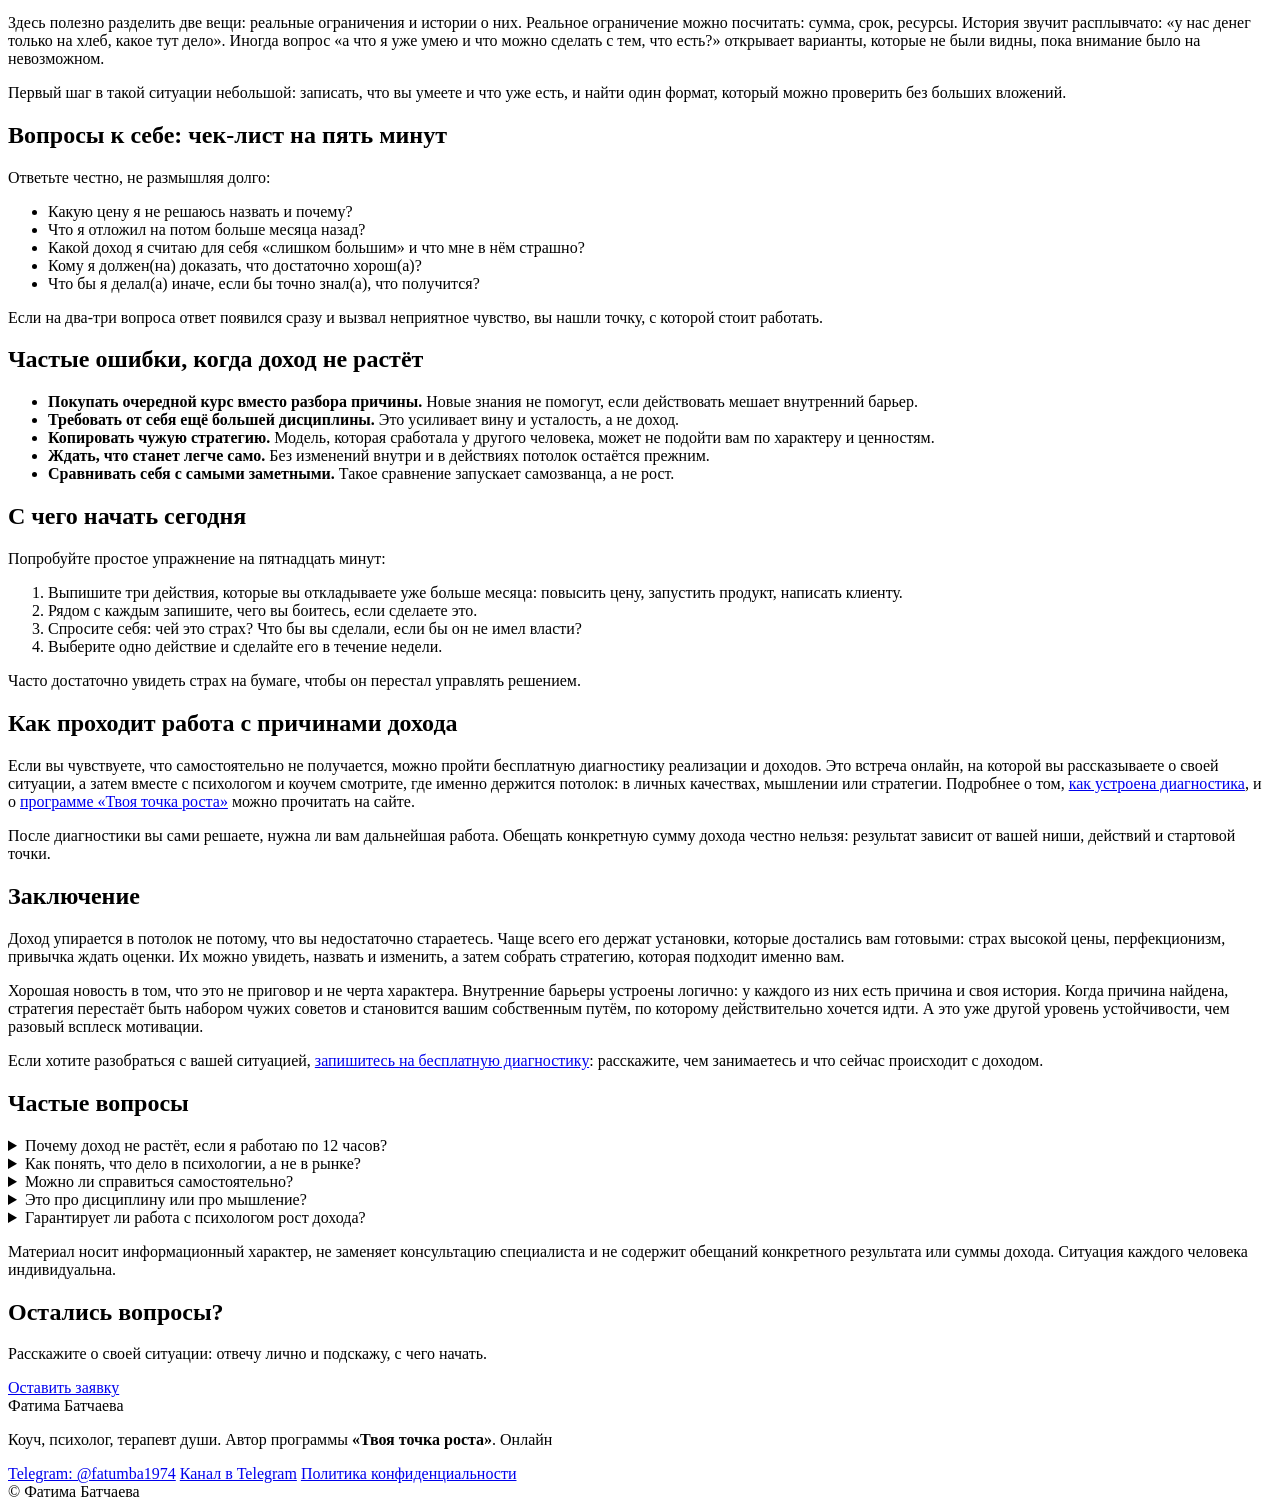
==== commit be8fa3ac: "blog: автообновление" ====
--- a/blog/preview/c5f47f5d8909/pochemu-ne-rastet-dohod/index.html
+++ b/blog/preview/c5f47f5d8909/pochemu-ne-rastet-dohod/index.html
@@ -51,7 +51,7 @@
   <nav class="b-crumbs" aria-label="Хлебные крошки"><a href="/batchaeva-tochka-rosta/">Главная</a><span>/</span><a href="/batchaeva-tochka-rosta/blog/">Блог</a></nav>
   <div class="b-preview">Черновик статьи. Эта страница не индексируется и не видна в блоге.</div>
   <header class="b-head">
-    <div class="b-meta"><span class="b-chip">Доход и реализация</span><time datetime="2026-11-27">27 ноября 2026</time><span>10 мин чтения</span></div>
+    <div class="b-meta"><span class="b-chip">Доход и реализация</span><time datetime="2026-11-28">28 ноября 2026</time><span>10 мин чтения</span></div>
     <h1>Почему не растёт доход, хотя вы много работаете: пять психологических причин</h1>
     <p class="b-lead">Работаете много, а доход стоит на месте? Разбираем пять психологических причин финансового потолка и что можно сделать уже сегодня.</p>
     <p class="b-author">Автор: Фатима Батчаева</p>
